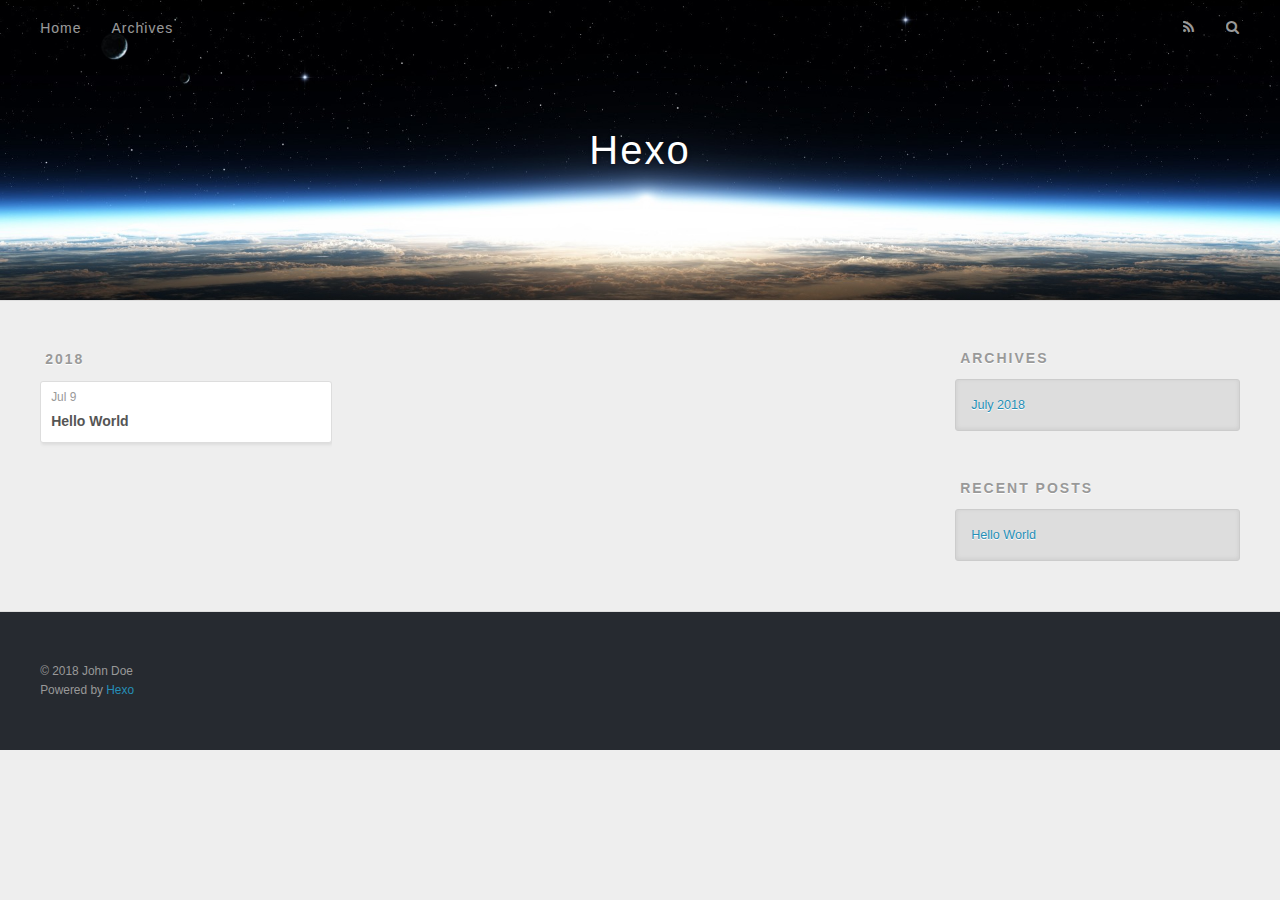
==== archives/index.html @ c92e7544 "Site updated: 2018-07-09 16:58:17" ====
<!DOCTYPE html>
<html>
<head>
  <meta charset="utf-8">
  

  
  <title>Archives | Hexo</title>
  <meta name="viewport" content="width=device-width, initial-scale=1, maximum-scale=1">
  <meta property="og:type" content="website">
<meta property="og:title" content="Hexo">
<meta property="og:url" content="http://yoursite.com/archives/index.html">
<meta property="og:site_name" content="Hexo">
<meta property="og:locale" content="default">
<meta name="twitter:card" content="summary">
<meta name="twitter:title" content="Hexo">
  
    <link rel="alternate" href="/atom.xml" title="Hexo" type="application/atom+xml">
  
  
    <link rel="icon" href="/favicon.png">
  
  
    <link href="//fonts.googleapis.com/css?family=Source+Code+Pro" rel="stylesheet" type="text/css">
  
  <link rel="stylesheet" href="/css/style.css">
</head>

<body>
  <div id="container">
    <div id="wrap">
      <header id="header">
  <div id="banner"></div>
  <div id="header-outer" class="outer">
    <div id="header-title" class="inner">
      <h1 id="logo-wrap">
        <a href="/" id="logo">Hexo</a>
      </h1>
      
    </div>
    <div id="header-inner" class="inner">
      <nav id="main-nav">
        <a id="main-nav-toggle" class="nav-icon"></a>
        
          <a class="main-nav-link" href="/">Home</a>
        
          <a class="main-nav-link" href="/archives">Archives</a>
        
      </nav>
      <nav id="sub-nav">
        
          <a id="nav-rss-link" class="nav-icon" href="/atom.xml" title="RSS Feed"></a>
        
        <a id="nav-search-btn" class="nav-icon" title="Search"></a>
      </nav>
      <div id="search-form-wrap">
        <form action="//google.com/search" method="get" accept-charset="UTF-8" class="search-form"><input type="search" name="q" class="search-form-input" placeholder="Search"><button type="submit" class="search-form-submit">&#xF002;</button><input type="hidden" name="sitesearch" value="http://yoursite.com"></form>
      </div>
    </div>
  </div>
</header>
      <div class="outer">
        <section id="main">
  
  
    
    
      
      
      <section class="archives-wrap">
        <div class="archive-year-wrap">
          <a href="/archives/2018" class="archive-year">2018</a>
        </div>
        <div class="archives">
    
    <article class="archive-article archive-type-post">
  <div class="archive-article-inner">
    <header class="archive-article-header">
      <a href="/2018/07/09/hello-world/" class="archive-article-date">
  <time datetime="2018-07-09T08:52:55.511Z" itemprop="datePublished">Jul 9</time>
</a>
      
  
    <h1 itemprop="name">
      <a class="archive-article-title" href="/2018/07/09/hello-world/">Hello World</a>
    </h1>
  

    </header>
  </div>
</article>
  
  
    </div></section>
  


</section>
        
          <aside id="sidebar">
  
    

  
    

  
    
  
    
  <div class="widget-wrap">
    <h3 class="widget-title">Archives</h3>
    <div class="widget">
      <ul class="archive-list"><li class="archive-list-item"><a class="archive-list-link" href="/archives/2018/07/">July 2018</a></li></ul>
    </div>
  </div>


  
    
  <div class="widget-wrap">
    <h3 class="widget-title">Recent Posts</h3>
    <div class="widget">
      <ul>
        
          <li>
            <a href="/2018/07/09/hello-world/">Hello World</a>
          </li>
        
      </ul>
    </div>
  </div>

  
</aside>
        
      </div>
      <footer id="footer">
  
  <div class="outer">
    <div id="footer-info" class="inner">
      &copy; 2018 John Doe<br>
      Powered by <a href="http://hexo.io/" target="_blank">Hexo</a>
    </div>
  </div>
</footer>
    </div>
    <nav id="mobile-nav">
  
    <a href="/" class="mobile-nav-link">Home</a>
  
    <a href="/archives" class="mobile-nav-link">Archives</a>
  
</nav>
    

<script src="//ajax.googleapis.com/ajax/libs/jquery/2.0.3/jquery.min.js"></script>


  <link rel="stylesheet" href="/fancybox/jquery.fancybox.css">
  <script src="/fancybox/jquery.fancybox.pack.js"></script>


<script src="/js/script.js"></script>



  </div>
</body>
</html>
---- css/style.css ----
body {
  width: 100%;
}
body:before,
body:after {
  content: "";
  display: table;
}
body:after {
  clear: both;
}
html,
body,
div,
span,
applet,
object,
iframe,
h1,
h2,
h3,
h4,
h5,
h6,
p,
blockquote,
pre,
a,
abbr,
acronym,
address,
big,
cite,
code,
del,
dfn,
em,
img,
ins,
kbd,
q,
s,
samp,
small,
strike,
strong,
sub,
sup,
tt,
var,
dl,
dt,
dd,
ol,
ul,
li,
fieldset,
form,
label,
legend,
table,
caption,
tbody,
tfoot,
thead,
tr,
th,
td {
  margin: 0;
  padding: 0;
  border: 0;
  outline: 0;
  font-weight: inherit;
  font-style: inherit;
  font-family: inherit;
  font-size: 100%;
  vertical-align: baseline;
}
body {
  line-height: 1;
  color: #000;
  background: #fff;
}
ol,
ul {
  list-style: none;
}
table {
  border-collapse: separate;
  border-spacing: 0;
  vertical-align: middle;
}
caption,
th,
td {
  text-align: left;
  font-weight: normal;
  vertical-align: middle;
}
a img {
  border: none;
}
input,
button {
  margin: 0;
  padding: 0;
}
input::-moz-focus-inner,
button::-moz-focus-inner {
  border: 0;
  padding: 0;
}
@font-face {
  font-family: FontAwesome;
  font-style: normal;
  font-weight: normal;
  src: url("fonts/fontawesome-webfont.eot?v=#4.0.3");
  src: url("fonts/fontawesome-webfont.eot?#iefix&v=#4.0.3") format("embedded-opentype"), url("fonts/fontawesome-webfont.woff?v=#4.0.3") format("woff"), url("fonts/fontawesome-webfont.ttf?v=#4.0.3") format("truetype"), url("fonts/fontawesome-webfont.svg#fontawesomeregular?v=#4.0.3") format("svg");
}
html,
body,
#container {
  height: 100%;
}
body {
  background: #eee;
  font: 14px -apple-system, BlinkMacSystemFont, "Segoe UI", "Roboto", "Oxygen", "Ubuntu", "Cantarell", "Fira Sans", "Droid Sans", "Helvetica Neue", sans-serif;
  -webkit-text-size-adjust: 100%;
}
.outer {
  max-width: 1220px;
  margin: 0 auto;
  padding: 0 20px;
}
.outer:before,
.outer:after {
  content: "";
  display: table;
}
.outer:after {
  clear: both;
}
.inner {
  display: inline;
  float: left;
  width: 98.33333333333333%;
  margin: 0 0.833333333333333%;
}
.left,
.alignleft {
  float: left;
}
.right,
.alignright {
  float: right;
}
.clear {
  clear: both;
}
#container {
  position: relative;
}
.mobile-nav-on {
  overflow: hidden;
}
#wrap {
  height: 100%;
  width: 100%;
  position: absolute;
  top: 0;
  left: 0;
  -webkit-transition: 0.2s ease-out;
  -moz-transition: 0.2s ease-out;
  -ms-transition: 0.2s ease-out;
  transition: 0.2s ease-out;
  z-index: 1;
  background: #eee;
}
.mobile-nav-on #wrap {
  left: 280px;
}
@media screen and (min-width: 768px) {
  #main {
    display: inline;
    float: left;
    width: 73.33333333333333%;
    margin: 0 0.833333333333333%;
  }
}
.article-date,
.article-category-link,
.archive-year,
.widget-title {
  text-decoration: none;
  text-transform: uppercase;
  letter-spacing: 2px;
  color: #999;
  margin-bottom: 1em;
  margin-left: 5px;
  line-height: 1em;
  text-shadow: 0 1px #fff;
  font-weight: bold;
}
.article-inner,
.archive-article-inner {
  background: #fff;
  -webkit-box-shadow: 1px 2px 3px #ddd;
  box-shadow: 1px 2px 3px #ddd;
  border: 1px solid #ddd;
  border-radius: 3px;
}
.article-entry h1,
.widget h1 {
  font-size: 2em;
}
.article-entry h2,
.widget h2 {
  font-size: 1.5em;
}
.article-entry h3,
.widget h3 {
  font-size: 1.3em;
}
.article-entry h4,
.widget h4 {
  font-size: 1.2em;
}
.article-entry h5,
.widget h5 {
  font-size: 1em;
}
.article-entry h6,
.widget h6 {
  font-size: 1em;
  color: #999;
}
.article-entry hr,
.widget hr {
  border: 1px dashed #ddd;
}
.article-entry strong,
.widget strong {
  font-weight: bold;
}
.article-entry em,
.widget em,
.article-entry cite,
.widget cite {
  font-style: italic;
}
.article-entry sup,
.widget sup,
.article-entry sub,
.widget sub {
  font-size: 0.75em;
  line-height: 0;
  position: relative;
  vertical-align: baseline;
}
.article-entry sup,
.widget sup {
  top: -0.5em;
}
.article-entry sub,
.widget sub {
  bottom: -0.2em;
}
.article-entry small,
.widget small {
  font-size: 0.85em;
}
.article-entry acronym,
.widget acronym,
.article-entry abbr,
.widget abbr {
  border-bottom: 1px dotted;
}
.article-entry ul,
.widget ul,
.article-entry ol,
.widget ol,
.article-entry dl,
.widget dl {
  margin: 0 20px;
  line-height: 1.6em;
}
.article-entry ul ul,
.widget ul ul,
.article-entry ol ul,
.widget ol ul,
.article-entry ul ol,
.widget ul ol,
.article-entry ol ol,
.widget ol ol {
  margin-top: 0;
  margin-bottom: 0;
}
.article-entry ul,
.widget ul {
  list-style: disc;
}
.article-entry ol,
.widget ol {
  list-style: decimal;
}
.article-entry dt,
.widget dt {
  font-weight: bold;
}
#header {
  height: 300px;
  position: relative;
  border-bottom: 1px solid #ddd;
}
#header:before,
#header:after {
  content: "";
  position: absolute;
  left: 0;
  right: 0;
  height: 40px;
}
#header:before {
  top: 0;
  background: -webkit-linear-gradient(rgba(0,0,0,0.2), transparent);
  background: -moz-linear-gradient(rgba(0,0,0,0.2), transparent);
  background: -ms-linear-gradient(rgba(0,0,0,0.2), transparent);
  background: linear-gradient(rgba(0,0,0,0.2), transparent);
}
#header:after {
  bottom: 0;
  background: -webkit-linear-gradient(transparent, rgba(0,0,0,0.2));
  background: -moz-linear-gradient(transparent, rgba(0,0,0,0.2));
  background: -ms-linear-gradient(transparent, rgba(0,0,0,0.2));
  background: linear-gradient(transparent, rgba(0,0,0,0.2));
}
#header-outer {
  height: 100%;
  position: relative;
}
#header-inner {
  position: relative;
  overflow: hidden;
}
#banner {
  position: absolute;
  top: 0;
  left: 0;
  width: 100%;
  height: 100%;
  background: url("images/banner.jpg") center #000;
  -webkit-background-size: cover;
  -moz-background-size: cover;
  background-size: cover;
  z-index: -1;
}
#header-title {
  text-align: center;
  height: 40px;
  position: absolute;
  top: 50%;
  left: 0;
  margin-top: -20px;
}
#logo,
#subtitle {
  text-decoration: none;
  color: #fff;
  font-weight: 300;
  text-shadow: 0 1px 4px rgba(0,0,0,0.3);
}
#logo {
  font-size: 40px;
  line-height: 40px;
  letter-spacing: 2px;
}
#subtitle {
  font-size: 16px;
  line-height: 16px;
  letter-spacing: 1px;
}
#subtitle-wrap {
  margin-top: 16px;
}
#main-nav {
  float: left;
  margin-left: -15px;
}
.nav-icon,
.main-nav-link {
  float: left;
  color: #fff;
  opacity: 0.6;
  text-decoration: none;
  text-shadow: 0 1px rgba(0,0,0,0.2);
  -webkit-transition: opacity 0.2s;
  -moz-transition: opacity 0.2s;
  -ms-transition: opacity 0.2s;
  transition: opacity 0.2s;
  display: block;
  padding: 20px 15px;
}
.nav-icon:hover,
.main-nav-link:hover {
  opacity: 1;
}
.nav-icon {
  font-family: FontAwesome;
  text-align: center;
  font-size: 14px;
  width: 14px;
  height: 14px;
  padding: 20px 15px;
  position: relative;
  cursor: pointer;
}
.main-nav-link {
  font-weight: 300;
  letter-spacing: 1px;
}
@media screen and (max-width: 479px) {
  .main-nav-link {
    display: none;
  }
}
#main-nav-toggle {
  display: none;
}
#main-nav-toggle:before {
  content: "\f0c9";
}
@media screen and (max-width: 479px) {
  #main-nav-toggle {
    display: block;
  }
}
#sub-nav {
  float: right;
  margin-right: -15px;
}
#nav-rss-link:before {
  content: "\f09e";
}
#nav-search-btn:before {
  content: "\f002";
}
#search-form-wrap {
  position: absolute;
  top: 15px;
  width: 150px;
  height: 30px;
  right: -150px;
  opacity: 0;
  -webkit-transition: 0.2s ease-out;
  -moz-transition: 0.2s ease-out;
  -ms-transition: 0.2s ease-out;
  transition: 0.2s ease-out;
}
#search-form-wrap.on {
  opacity: 1;
  right: 0;
}
@media screen and (max-width: 479px) {
  #search-form-wrap {
    width: 100%;
    right: -100%;
  }
}
.search-form {
  position: absolute;
  top: 0;
  left: 0;
  right: 0;
  background: #fff;
  padding: 5px 15px;
  border-radius: 15px;
  -webkit-box-shadow: 0 0 10px rgba(0,0,0,0.3);
  box-shadow: 0 0 10px rgba(0,0,0,0.3);
}
.search-form-input {
  border: none;
  background: none;
  color: #555;
  width: 100%;
  font: 13px -apple-system, BlinkMacSystemFont, "Segoe UI", "Roboto", "Oxygen", "Ubuntu", "Cantarell", "Fira Sans", "Droid Sans", "Helvetica Neue", sans-serif;
  outline: none;
}
.search-form-input::-webkit-search-results-decoration,
.search-form-input::-webkit-search-cancel-button {
  -webkit-appearance: none;
}
.search-form-submit {
  position: absolute;
  top: 50%;
  right: 10px;
  margin-top: -7px;
  font: 13px FontAwesome;
  border: none;
  background: none;
  color: #bbb;
  cursor: pointer;
}
.search-form-submit:hover,
.search-form-submit:focus {
  color: #777;
}
.article {
  margin: 50px 0;
}
.article-inner {
  overflow: hidden;
}
.article-meta:before,
.article-meta:after {
  content: "";
  display: table;
}
.article-meta:after {
  clear: both;
}
.article-date {
  float: left;
}
.article-category {
  float: left;
  line-height: 1em;
  color: #ccc;
  text-shadow: 0 1px #fff;
  margin-left: 8px;
}
.article-category:before {
  content: "\2022";
}
.article-category-link {
  margin: 0 12px 1em;
}
.article-header {
  padding: 20px 20px 0;
}
.article-title {
  text-decoration: none;
  font-size: 2em;
  font-weight: bold;
  color: #555;
  line-height: 1.1em;
  -webkit-transition: color 0.2s;
  -moz-transition: color 0.2s;
  -ms-transition: color 0.2s;
  transition: color 0.2s;
}
a.article-title:hover {
  color: #258fb8;
}
.article-entry {
  color: #555;
  padding: 0 20px;
}
.article-entry:before,
.article-entry:after {
  content: "";
  display: table;
}
.article-entry:after {
  clear: both;
}
.article-entry p,
.article-entry table {
  line-height: 1.6em;
  margin: 1.6em 0;
}
.article-entry h1,
.article-entry h2,
.article-entry h3,
.article-entry h4,
.article-entry h5,
.article-entry h6 {
  font-weight: bold;
}
.article-entry h1,
.article-entry h2,
.article-entry h3,
.article-entry h4,
.article-entry h5,
.article-entry h6 {
  line-height: 1.1em;
  margin: 1.1em 0;
}
.article-entry a {
  color: #258fb8;
  text-decoration: none;
}
.article-entry a:hover {
  text-decoration: underline;
}
.article-entry ul,
.article-entry ol,
.article-entry dl {
  margin-top: 1.6em;
  margin-bottom: 1.6em;
}
.article-entry img,
.article-entry video {
  max-width: 100%;
  height: auto;
  display: block;
  margin: auto;
}
.article-entry iframe {
  border: none;
}
.article-entry table {
  width: 100%;
  border-collapse: collapse;
  border-spacing: 0;
}
.article-entry th {
  font-weight: bold;
  border-bottom: 3px solid #ddd;
  padding-bottom: 0.5em;
}
.article-entry td {
  border-bottom: 1px solid #ddd;
  padding: 10px 0;
}
.article-entry blockquote {
  font-family: Georgia, "Times New Roman", serif;
  font-size: 1.4em;
  margin: 1.6em 20px;
  text-align: center;
}
.article-entry blockquote footer {
  font-size: 14px;
  margin: 1.6em 0;
  font-family: -apple-system, BlinkMacSystemFont, "Segoe UI", "Roboto", "Oxygen", "Ubuntu", "Cantarell", "Fira Sans", "Droid Sans", "Helvetica Neue", sans-serif;
}
.article-entry blockquote footer cite:before {
  content: "—";
  padding: 0 0.5em;
}
.article-entry .pullquote {
  text-align: left;
  width: 45%;
  margin: 0;
}
.article-entry .pullquote.left {
  margin-left: 0.5em;
  margin-right: 1em;
}
.article-entry .pullquote.right {
  margin-right: 0.5em;
  margin-left: 1em;
}
.article-entry .caption {
  color: #999;
  display: block;
  font-size: 0.9em;
  margin-top: 0.5em;
  position: relative;
  text-align: center;
}
.article-entry .video-container {
  position: relative;
  padding-top: 56.25%;
  height: 0;
  overflow: hidden;
}
.article-entry .video-container iframe,
.article-entry .video-container object,
.article-entry .video-container embed {
  position: absolute;
  top: 0;
  left: 0;
  width: 100%;
  height: 100%;
  margin-top: 0;
}
.article-more-link a {
  display: inline-block;
  line-height: 1em;
  padding: 6px 15px;
  border-radius: 15px;
  background: #eee;
  color: #999;
  text-shadow: 0 1px #fff;
  text-decoration: none;
}
.article-more-link a:hover {
  background: #258fb8;
  color: #fff;
  text-decoration: none;
  text-shadow: 0 1px #1e7293;
}
.article-footer {
  font-size: 0.85em;
  line-height: 1.6em;
  border-top: 1px solid #ddd;
  padding-top: 1.6em;
  margin: 0 20px 20px;
}
.article-footer:before,
.article-footer:after {
  content: "";
  display: table;
}
.article-footer:after {
  clear: both;
}
.article-footer a {
  color: #999;
  text-decoration: none;
}
.article-footer a:hover {
  color: #555;
}
.article-tag-list-item {
  float: left;
  margin-right: 10px;
}
.article-tag-list-link:before {
  content: "#";
}
.article-comment-link {
  float: right;
}
.article-comment-link:before {
  content: "\f075";
  font-family: FontAwesome;
  padding-right: 8px;
}
.article-share-link {
  cursor: pointer;
  float: right;
  margin-left: 20px;
}
.article-share-link:before {
  content: "\f064";
  font-family: FontAwesome;
  padding-right: 6px;
}
#article-nav {
  position: relative;
}
#article-nav:before,
#article-nav:after {
  content: "";
  display: table;
}
#article-nav:after {
  clear: both;
}
@media screen and (min-width: 768px) {
  #article-nav {
    margin: 50px 0;
  }
  #article-nav:before {
    width: 8px;
    height: 8px;
    position: absolute;
    top: 50%;
    left: 50%;
    margin-top: -4px;
    margin-left: -4px;
    content: "";
    border-radius: 50%;
    background: #ddd;
    -webkit-box-shadow: 0 1px 2px #fff;
    box-shadow: 0 1px 2px #fff;
  }
}
.article-nav-link-wrap {
  text-decoration: none;
  text-shadow: 0 1px #fff;
  color: #999;
  -webkit-box-sizing: border-box;
  -moz-box-sizing: border-box;
  box-sizing: border-box;
  margin-top: 50px;
  text-align: center;
  display: block;
}
.article-nav-link-wrap:hover {
  color: #555;
}
@media screen and (min-width: 768px) {
  .article-nav-link-wrap {
    width: 50%;
    margin-top: 0;
  }
}
@media screen and (min-width: 768px) {
  #article-nav-newer {
    float: left;
    text-align: right;
    padding-right: 20px;
  }
}
@media screen and (min-width: 768px) {
  #article-nav-older {
    float: right;
    text-align: left;
    padding-left: 20px;
  }
}
.article-nav-caption {
  text-transform: uppercase;
  letter-spacing: 2px;
  color: #ddd;
  line-height: 1em;
  font-weight: bold;
}
#article-nav-newer .article-nav-caption {
  margin-right: -2px;
}
.article-nav-title {
  font-size: 0.85em;
  line-height: 1.6em;
  margin-top: 0.5em;
}
.article-share-box {
  position: absolute;
  display: none;
  background: #fff;
  -webkit-box-shadow: 1px 2px 10px rgba(0,0,0,0.2);
  box-shadow: 1px 2px 10px rgba(0,0,0,0.2);
  border-radius: 3px;
  margin-left: -145px;
  overflow: hidden;
  z-index: 1;
}
.article-share-box.on {
  display: block;
}
.article-share-input {
  width: 100%;
  background: none;
  -webkit-box-sizing: border-box;
  -moz-box-sizing: border-box;
  box-sizing: border-box;
  font: 14px -apple-system, BlinkMacSystemFont, "Segoe UI", "Roboto", "Oxygen", "Ubuntu", "Cantarell", "Fira Sans", "Droid Sans", "Helvetica Neue", sans-serif;
  padding: 0 15px;
  color: #555;
  outline: none;
  border: 1px solid #ddd;
  border-radius: 3px 3px 0 0;
  height: 36px;
  line-height: 36px;
}
.article-share-links {
  background: #eee;
}
.article-share-links:before,
.article-share-links:after {
  content: "";
  display: table;
}
.article-share-links:after {
  clear: both;
}
.article-share-twitter,
.article-share-facebook,
.article-share-pinterest,
.article-share-google {
  width: 50px;
  height: 36px;
  display: block;
  float: left;
  position: relative;
  color: #999;
  text-shadow: 0 1px #fff;
}
.article-share-twitter:before,
.article-share-facebook:before,
.article-share-pinterest:before,
.article-share-google:before {
  font-size: 20px;
  font-family: FontAwesome;
  width: 20px;
  height: 20px;
  position: absolute;
  top: 50%;
  left: 50%;
  margin-top: -10px;
  margin-left: -10px;
  text-align: center;
}
.article-share-twitter:hover,
.article-share-facebook:hover,
.article-share-pinterest:hover,
.article-share-google:hover {
  color: #fff;
}
.article-share-twitter:before {
  content: "\f099";
}
.article-share-twitter:hover {
  background: #00aced;
  text-shadow: 0 1px #008abe;
}
.article-share-facebook:before {
  content: "\f09a";
}
.article-share-facebook:hover {
  background: #3b5998;
  text-shadow: 0 1px #2f477a;
}
.article-share-pinterest:before {
  content: "\f0d2";
}
.article-share-pinterest:hover {
  background: #cb2027;
  text-shadow: 0 1px #a21a1f;
}
.article-share-google:before {
  content: "\f0d5";
}
.article-share-google:hover {
  background: #dd4b39;
  text-shadow: 0 1px #be3221;
}
.article-gallery {
  background: #000;
  position: relative;
}
.article-gallery-photos {
  position: relative;
  overflow: hidden;
}
.article-gallery-img {
  display: none;
  max-width: 100%;
}
.article-gallery-img:first-child {
  display: block;
}
.article-gallery-img.loaded {
  position: absolute;
  display: block;
}
.article-gallery-img img {
  display: block;
  max-width: 100%;
  margin: 0 auto;
}
#comments {
  background: #fff;
  -webkit-box-shadow: 1px 2px 3px #ddd;
  box-shadow: 1px 2px 3px #ddd;
  padding: 20px;
  border: 1px solid #ddd;
  border-radius: 3px;
  margin: 50px 0;
}
#comments a {
  color: #258fb8;
}
.archives-wrap {
  margin: 50px 0;
}
.archives:before,
.archives:after {
  content: "";
  display: table;
}
.archives:after {
  clear: both;
}
.archive-year-wrap {
  margin-bottom: 1em;
}
.archives {
  -webkit-column-gap: 10px;
  -moz-column-gap: 10px;
  column-gap: 10px;
}
@media screen and (min-width: 480px) and (max-width: 767px) {
  .archives {
    -webkit-column-count: 2;
    -moz-column-count: 2;
    column-count: 2;
  }
}
@media screen and (min-width: 768px) {
  .archives {
    -webkit-column-count: 3;
    -moz-column-count: 3;
    column-count: 3;
  }
}
.archive-article {
  -webkit-column-break-inside: avoid;
  page-break-inside: avoid;
  overflow: hidden;
  break-inside: avoid-column;
}
.archive-article-inner {
  padding: 10px;
  margin-bottom: 15px;
}
.archive-article-title {
  text-decoration: none;
  font-weight: bold;
  color: #555;
  -webkit-transition: color 0.2s;
  -moz-transition: color 0.2s;
  -ms-transition: color 0.2s;
  transition: color 0.2s;
  line-height: 1.6em;
}
.archive-article-title:hover {
  color: #258fb8;
}
.archive-article-footer {
  margin-top: 1em;
}
.archive-article-date {
  color: #999;
  text-decoration: none;
  font-size: 0.85em;
  line-height: 1em;
  margin-bottom: 0.5em;
  display: block;
}
#page-nav {
  margin: 50px auto;
  background: #fff;
  -webkit-box-shadow: 1px 2px 3px #ddd;
  box-shadow: 1px 2px 3px #ddd;
  border: 1px solid #ddd;
  border-radius: 3px;
  text-align: center;
  color: #999;
  overflow: hidden;
}
#page-nav:before,
#page-nav:after {
  content: "";
  display: table;
}
#page-nav:after {
  clear: both;
}
#page-nav a,
#page-nav span {
  padding: 10px 20px;
  line-height: 1;
  height: 2ex;
}
#page-nav a {
  color: #999;
  text-decoration: none;
}
#page-nav a:hover {
  background: #999;
  color: #fff;
}
#page-nav .prev {
  float: left;
}
#page-nav .next {
  float: right;
}
#page-nav .page-number {
  display: inline-block;
}
@media screen and (max-width: 479px) {
  #page-nav .page-number {
    display: none;
  }
}
#page-nav .current {
  color: #555;
  font-weight: bold;
}
#page-nav .space {
  color: #ddd;
}
#footer {
  background: #262a30;
  padding: 50px 0;
  border-top: 1px solid #ddd;
  color: #999;
}
#footer a {
  color: #258fb8;
  text-decoration: none;
}
#footer a:hover {
  text-decoration: underline;
}
#footer-info {
  line-height: 1.6em;
  font-size: 0.85em;
}
.article-entry pre,
.article-entry .highlight {
  background: #2d2d2d;
  margin: 0 -20px;
  padding: 15px 20px;
  border-style: solid;
  border-color: #ddd;
  border-width: 1px 0;
  overflow: auto;
  color: #ccc;
  line-height: 22.400000000000002px;
}
.article-entry .highlight .gutter pre,
.article-entry .gist .gist-file .gist-data .line-numbers {
  color: #666;
  font-size: 0.85em;
}
.article-entry pre,
.article-entry code {
  font-family: "Source Code Pro", Consolas, Monaco, Menlo, Consolas, monospace;
}
.article-entry code {
  background: #eee;
  text-shadow: 0 1px #fff;
  padding: 0 0.3em;
}
.article-entry pre code {
  background: none;
  text-shadow: none;
  padding: 0;
}
.article-entry .highlight pre {
  border: none;
  margin: 0;
  padding: 0;
}
.article-entry .highlight table {
  margin: 0;
  width: auto;
}
.article-entry .highlight td {
  border: none;
  padding: 0;
}
.article-entry .highlight figcaption {
  font-size: 0.85em;
  color: #999;
  line-height: 1em;
  margin-bottom: 1em;
}
.article-entry .highlight figcaption:before,
.article-entry .highlight figcaption:after {
  content: "";
  display: table;
}
.article-entry .highlight figcaption:after {
  clear: both;
}
.article-entry .highlight figcaption a {
  float: right;
}
.article-entry .highlight .gutter pre {
  text-align: right;
  padding-right: 20px;
}
.article-entry .highlight .line {
  height: 22.400000000000002px;
}
.article-entry .highlight .line.marked {
  background: #515151;
}
.article-entry .gist {
  margin: 0 -20px;
  border-style: solid;
  border-color: #ddd;
  border-width: 1px 0;
  background: #2d2d2d;
  padding: 15px 20px 15px 0;
}
.article-entry .gist .gist-file {
  border: none;
  font-family: "Source Code Pro", Consolas, Monaco, Menlo, Consolas, monospace;
  margin: 0;
}
.article-entry .gist .gist-file .gist-data {
  background: none;
  border: none;
}
.article-entry .gist .gist-file .gist-data .line-numbers {
  background: none;
  border: none;
  padding: 0 20px 0 0;
}
.article-entry .gist .gist-file .gist-data .line-data {
  padding: 0 !important;
}
.article-entry .gist .gist-file .highlight {
  margin: 0;
  padding: 0;
  border: none;
}
.article-entry .gist .gist-file .gist-meta {
  background: #2d2d2d;
  color: #999;
  font: 0.85em -apple-system, BlinkMacSystemFont, "Segoe UI", "Roboto", "Oxygen", "Ubuntu", "Cantarell", "Fira Sans", "Droid Sans", "Helvetica Neue", sans-serif;
  text-shadow: 0 0;
  padding: 0;
  margin-top: 1em;
  margin-left: 20px;
}
.article-entry .gist .gist-file .gist-meta a {
  color: #258fb8;
  font-weight: normal;
}
.article-entry .gist .gist-file .gist-meta a:hover {
  text-decoration: underline;
}
pre .comment,
pre .title {
  color: #999;
}
pre .variable,
pre .attribute,
pre .tag,
pre .regexp,
pre .ruby .constant,
pre .xml .tag .title,
pre .xml .pi,
pre .xml .doctype,
pre .html .doctype,
pre .css .id,
pre .css .class,
pre .css .pseudo {
  color: #f2777a;
}
pre .number,
pre .preprocessor,
pre .built_in,
pre .literal,
pre .params,
pre .constant {
  color: #f99157;
}
pre .class,
pre .ruby .class .title,
pre .css .rules .attribute {
  color: #9c9;
}
pre .string,
pre .value,
pre .inheritance,
pre .header,
pre .ruby .symbol,
pre .xml .cdata {
  color: #9c9;
}
pre .css .hexcolor {
  color: #6cc;
}
pre .function,
pre .python .decorator,
pre .python .title,
pre .ruby .function .title,
pre .ruby .title .keyword,
pre .perl .sub,
pre .javascript .title,
pre .coffeescript .title {
  color: #69c;
}
pre .keyword,
pre .javascript .function {
  color: #c9c;
}
@media screen and (max-width: 479px) {
  #mobile-nav {
    position: absolute;
    top: 0;
    left: 0;
    width: 280px;
    height: 100%;
    background: #191919;
    border-right: 1px solid #fff;
  }
}
@media screen and (max-width: 479px) {
  .mobile-nav-link {
    display: block;
    color: #999;
    text-decoration: none;
    padding: 15px 20px;
    font-weight: bold;
  }
  .mobile-nav-link:hover {
    color: #fff;
  }
}
@media screen and (min-width: 768px) {
  #sidebar {
    display: inline;
    float: left;
    width: 23.333333333333332%;
    margin: 0 0.833333333333333%;
  }
}
.widget-wrap {
  margin: 50px 0;
}
.widget {
  color: #777;
  text-shadow: 0 1px #fff;
  background: #ddd;
  -webkit-box-shadow: 0 -1px 4px #ccc inset;
  box-shadow: 0 -1px 4px #ccc inset;
  border: 1px solid #ccc;
  padding: 15px;
  border-radius: 3px;
}
.widget a {
  color: #258fb8;
  text-decoration: none;
}
.widget a:hover {
  text-decoration: underline;
}
.widget ul ul,
.widget ol ul,
.widget dl ul,
.widget ul ol,
.widget ol ol,
.widget dl ol,
.widget ul dl,
.widget ol dl,
.widget dl dl {
  margin-left: 15px;
  list-style: disc;
}
.widget {
  line-height: 1.6em;
  word-wrap: break-word;
  font-size: 0.9em;
}
.widget ul,
.widget ol {
  list-style: none;
  margin: 0;
}
.widget ul ul,
.widget ol ul,
.widget ul ol,
.widget ol ol {
  margin: 0 20px;
}
.widget ul ul,
.widget ol ul {
  list-style: disc;
}
.widget ul ol,
.widget ol ol {
  list-style: decimal;
}
.category-list-count,
.tag-list-count,
.archive-list-count {
  padding-left: 5px;
  color: #999;
  font-size: 0.85em;
}
.category-list-count:before,
.tag-list-count:before,
.archive-list-count:before {
  content: "(";
}
.category-list-count:after,
.tag-list-count:after,
.archive-list-count:after {
  content: ")";
}
.tagcloud a {
  margin-right: 5px;
  display: inline-block;
}
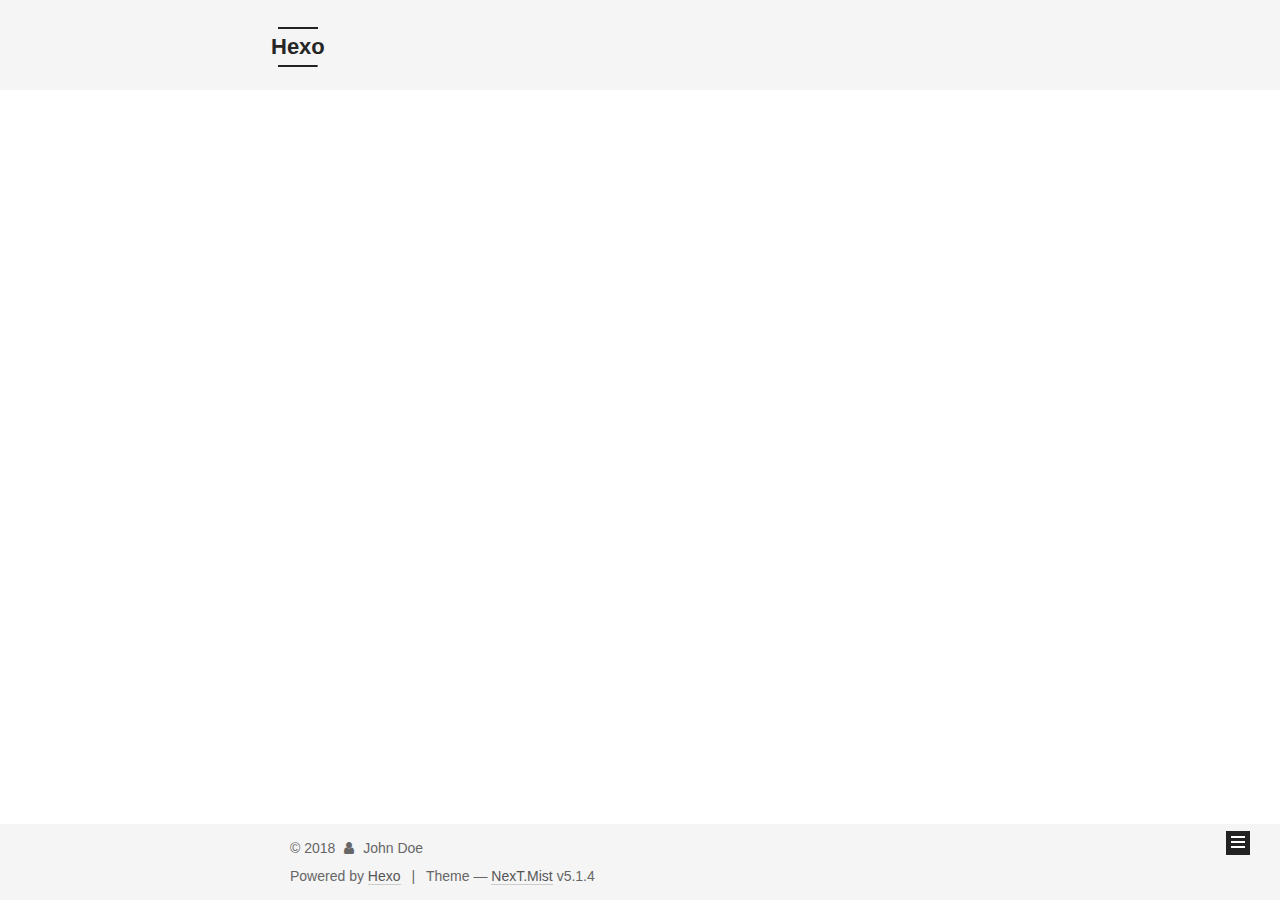
==== commit c25fae67: "Site updated: 2018-08-03 15:37:39" ====
--- a/archives/index.html
+++ b/archives/index.html
@@ -1,170 +1,561 @@
 <!DOCTYPE html>
-<html>
+
+
+
+  
+
+
+<html class="theme-next mist use-motion" lang="">
 <head>
-  <meta charset="utf-8">
-  
-
-  
-  <title>Archives | Hexo</title>
-  <meta name="viewport" content="width=device-width, initial-scale=1, maximum-scale=1">
-  <meta property="og:type" content="website">
+  <meta charset="UTF-8"/>
+<meta http-equiv="X-UA-Compatible" content="IE=edge" />
+<meta name="viewport" content="width=device-width, initial-scale=1, maximum-scale=1"/>
+<meta name="theme-color" content="#222">
+
+
+
+
+
+
+
+
+
+<meta http-equiv="Cache-Control" content="no-transform" />
+<meta http-equiv="Cache-Control" content="no-siteapp" />
+
+
+
+
+
+
+
+
+
+
+
+
+
+
+
+
+  
+  
+  <link href="/lib/fancybox/source/jquery.fancybox.css?v=2.1.5" rel="stylesheet" type="text/css" />
+
+
+
+
+
+
+
+<link href="/lib/font-awesome/css/font-awesome.min.css?v=4.6.2" rel="stylesheet" type="text/css" />
+
+<link href="/css/main.css?v=5.1.4" rel="stylesheet" type="text/css" />
+
+
+  <link rel="apple-touch-icon" sizes="180x180" href="/images/apple-touch-icon-next.png?v=5.1.4">
+
+
+  <link rel="icon" type="image/png" sizes="32x32" href="/images/favicon-32x32-next.png?v=5.1.4">
+
+
+  <link rel="icon" type="image/png" sizes="16x16" href="/images/favicon-16x16-next.png?v=5.1.4">
+
+
+  <link rel="mask-icon" href="/images/logo.svg?v=5.1.4" color="#222">
+
+
+
+
+
+  <meta name="keywords" content="Hexo, NexT" />
+
+
+
+
+
+
+
+
+
+
+<meta property="og:type" content="website">
 <meta property="og:title" content="Hexo">
 <meta property="og:url" content="http://yoursite.com/archives/index.html">
 <meta property="og:site_name" content="Hexo">
 <meta property="og:locale" content="default">
 <meta name="twitter:card" content="summary">
 <meta name="twitter:title" content="Hexo">
-  
-    <link rel="alternate" href="/atom.xml" title="Hexo" type="application/atom+xml">
-  
-  
-    <link rel="icon" href="/favicon.png">
-  
-  
-    <link href="//fonts.googleapis.com/css?family=Source+Code+Pro" rel="stylesheet" type="text/css">
-  
-  <link rel="stylesheet" href="/css/style.css">
+
+
+
+<script type="text/javascript" id="hexo.configurations">
+  var NexT = window.NexT || {};
+  var CONFIG = {
+    root: '/',
+    scheme: 'Mist',
+    version: '5.1.4',
+    sidebar: {"position":"left","display":"post","offset":12,"b2t":false,"scrollpercent":false,"onmobile":false},
+    fancybox: true,
+    tabs: true,
+    motion: {"enable":true,"async":false,"transition":{"post_block":"fadeIn","post_header":"slideDownIn","post_body":"slideDownIn","coll_header":"slideLeftIn","sidebar":"slideUpIn"}},
+    duoshuo: {
+      userId: '0',
+      author: 'Author'
+    },
+    algolia: {
+      applicationID: '',
+      apiKey: '',
+      indexName: '',
+      hits: {"per_page":10},
+      labels: {"input_placeholder":"Search for Posts","hits_empty":"We didn't find any results for the search: ${query}","hits_stats":"${hits} results found in ${time} ms"}
+    }
+  };
+</script>
+
+
+
+  <link rel="canonical" href="http://yoursite.com/archives/"/>
+
+
+
+
+
+  <title>Archive | Hexo</title>
+  
+
+
+
+
+
+
+
+
 </head>
 
-<body>
-  <div id="container">
-    <div id="wrap">
-      <header id="header">
-  <div id="banner"></div>
-  <div id="header-outer" class="outer">
-    <div id="header-title" class="inner">
-      <h1 id="logo-wrap">
-        <a href="/" id="logo">Hexo</a>
-      </h1>
-      
+<body itemscope itemtype="http://schema.org/WebPage" lang="default">
+
+  
+  
+    
+  
+
+  <div class="container sidebar-position-left page-archive">
+    <div class="headband"></div>
+
+    <header id="header" class="header" itemscope itemtype="http://schema.org/WPHeader">
+      <div class="header-inner"><div class="site-brand-wrapper">
+  <div class="site-meta ">
+    
+
+    <div class="custom-logo-site-title">
+      <a href="/"  class="brand" rel="start">
+        <span class="logo-line-before"><i></i></span>
+        <span class="site-title">Hexo</span>
+        <span class="logo-line-after"><i></i></span>
+      </a>
     </div>
-    <div id="header-inner" class="inner">
-      <nav id="main-nav">
-        <a id="main-nav-toggle" class="nav-icon"></a>
-        
-          <a class="main-nav-link" href="/">Home</a>
-        
-          <a class="main-nav-link" href="/archives">Archives</a>
-        
-      </nav>
-      <nav id="sub-nav">
-        
-          <a id="nav-rss-link" class="nav-icon" href="/atom.xml" title="RSS Feed"></a>
-        
-        <a id="nav-search-btn" class="nav-icon" title="Search"></a>
-      </nav>
-      <div id="search-form-wrap">
-        <form action="//google.com/search" method="get" accept-charset="UTF-8" class="search-form"><input type="search" name="q" class="search-form-input" placeholder="Search"><button type="submit" class="search-form-submit">&#xF002;</button><input type="hidden" name="sitesearch" value="http://yoursite.com"></form>
+      
+        <p class="site-subtitle"></p>
+      
+  </div>
+
+  <div class="site-nav-toggle">
+    <button>
+      <span class="btn-bar"></span>
+      <span class="btn-bar"></span>
+      <span class="btn-bar"></span>
+    </button>
+  </div>
+</div>
+
+<nav class="site-nav">
+  
+
+  
+    <ul id="menu" class="menu">
+      
+        
+        <li class="menu-item menu-item-home">
+          <a href="/" rel="section">
+            
+              <i class="menu-item-icon fa fa-fw fa-home"></i> <br />
+            
+            Home
+          </a>
+        </li>
+      
+        
+        <li class="menu-item menu-item-about">
+          <a href="/about/" rel="section">
+            
+              <i class="menu-item-icon fa fa-fw fa-user"></i> <br />
+            
+            About
+          </a>
+        </li>
+      
+        
+        <li class="menu-item menu-item-archives">
+          <a href="/archives/" rel="section">
+            
+              <i class="menu-item-icon fa fa-fw fa-archive"></i> <br />
+            
+            Archives
+          </a>
+        </li>
+      
+
+      
+    </ul>
+  
+
+  
+</nav>
+
+
+
+ </div>
+    </header>
+
+    <main id="main" class="main">
+      <div class="main-inner">
+        <div class="content-wrap">
+          <div id="content" class="content">
+            
+
+  
+  
+  
+  <div class="post-block archive">
+    <div id="posts" class="posts-collapse">
+      <span class="archive-move-on"></span>
+
+      <span class="archive-page-counter">
+        
+        
+        
+          
+        
+        Um..! 1 post. Keep on posting.
+      </span>
+
+      
+
+        
+        
+        
+
+        
+          
+          <div class="collection-title">
+            <h1 class="archive-year" id="archive-year-2018">2018</h1>
+          </div>
+        
+        
+
+        
+
+  <article class="post post-type-normal" itemscope itemtype="http://schema.org/Article">
+    <header class="post-header">
+
+      <h2 class="post-title">
+        
+            <a class="post-title-link" href="/2018/07/09/hello-world/" itemprop="url">
+              
+                <span itemprop="name">Hello World</span>
+              
+            </a>
+        
+      </h2>
+
+      <div class="post-meta">
+        <time class="post-time" itemprop="dateCreated"
+              datetime="2018-07-09T16:52:55+08:00"
+              content="2018-07-09" >
+          07-09
+        </time>
       </div>
+
+    </header>
+  </article>
+
+
+
+      
+
     </div>
   </div>
-</header>
-      <div class="outer">
-        <section id="main">
-  
-  
-    
-    
-      
-      
-      <section class="archives-wrap">
-        <div class="archive-year-wrap">
-          <a href="/archives/2018" class="archive-year">2018</a>
+  
+  
+  
+
+  
+
+
+
+          </div>
+          
+
+
+          
+
         </div>
-        <div class="archives">
-    
-    <article class="archive-article archive-type-post">
-  <div class="archive-article-inner">
-    <header class="archive-article-header">
-      <a href="/2018/07/09/hello-world/" class="archive-article-date">
-  <time datetime="2018-07-09T08:52:55.511Z" itemprop="datePublished">Jul 9</time>
-</a>
-      
-  
-    <h1 itemprop="name">
-      <a class="archive-article-title" href="/2018/07/09/hello-world/">Hello World</a>
-    </h1>
-  
-
-    </header>
-  </div>
-</article>
-  
-  
-    </div></section>
-  
-
-
-</section>
-        
-          <aside id="sidebar">
-  
-    
-
-  
-    
-
-  
-    
-  
-    
-  <div class="widget-wrap">
-    <h3 class="widget-title">Archives</h3>
-    <div class="widget">
-      <ul class="archive-list"><li class="archive-list-item"><a class="archive-list-link" href="/archives/2018/07/">July 2018</a></li></ul>
+        
+          
+  
+  <div class="sidebar-toggle">
+    <div class="sidebar-toggle-line-wrap">
+      <span class="sidebar-toggle-line sidebar-toggle-line-first"></span>
+      <span class="sidebar-toggle-line sidebar-toggle-line-middle"></span>
+      <span class="sidebar-toggle-line sidebar-toggle-line-last"></span>
     </div>
   </div>
 
-
-  
+  <aside id="sidebar" class="sidebar">
     
-  <div class="widget-wrap">
-    <h3 class="widget-title">Recent Posts</h3>
-    <div class="widget">
-      <ul>
-        
-          <li>
-            <a href="/2018/07/09/hello-world/">Hello World</a>
-          </li>
-        
-      </ul>
+    <div class="sidebar-inner">
+
+      
+
+      
+
+      <section class="site-overview-wrap sidebar-panel sidebar-panel-active">
+        <div class="site-overview">
+          <div class="site-author motion-element" itemprop="author" itemscope itemtype="http://schema.org/Person">
+            
+              <p class="site-author-name" itemprop="name">John Doe</p>
+              <p class="site-description motion-element" itemprop="description"></p>
+          </div>
+
+          <nav class="site-state motion-element">
+
+            
+              <div class="site-state-item site-state-posts">
+              
+                <a href="/archives/">
+              
+                  <span class="site-state-item-count">1</span>
+                  <span class="site-state-item-name">posts</span>
+                </a>
+              </div>
+            
+
+            
+
+            
+
+          </nav>
+
+          
+
+          
+
+          
+          
+
+          
+          
+
+          
+
+        </div>
+      </section>
+
+      
+
+      
+
     </div>
+  </aside>
+
+
+        
+      </div>
+    </main>
+
+    <footer id="footer" class="footer">
+      <div class="footer-inner">
+        <div class="copyright">&copy; <span itemprop="copyrightYear">2018</span>
+  <span class="with-love">
+    <i class="fa fa-user"></i>
+  </span>
+  <span class="author" itemprop="copyrightHolder">John Doe</span>
+
+  
+</div>
+
+
+  <div class="powered-by">Powered by <a class="theme-link" target="_blank" href="https://hexo.io">Hexo</a></div>
+
+
+
+  <span class="post-meta-divider">|</span>
+
+
+
+  <div class="theme-info">Theme &mdash; <a class="theme-link" target="_blank" href="https://github.com/iissnan/hexo-theme-next">NexT.Mist</a> v5.1.4</div>
+
+
+
+
+        
+
+
+
+
+
+
+
+        
+      </div>
+    </footer>
+
+    
+      <div class="back-to-top">
+        <i class="fa fa-arrow-up"></i>
+        
+      </div>
+    
+
+    
+
   </div>
 
   
-</aside>
-        
-      </div>
-      <footer id="footer">
-  
-  <div class="outer">
-    <div id="footer-info" class="inner">
-      &copy; 2018 John Doe<br>
-      Powered by <a href="http://hexo.io/" target="_blank">Hexo</a>
-    </div>
-  </div>
-</footer>
-    </div>
-    <nav id="mobile-nav">
-  
-    <a href="/" class="mobile-nav-link">Home</a>
-  
-    <a href="/archives" class="mobile-nav-link">Archives</a>
-  
-</nav>
-    
-
-<script src="//ajax.googleapis.com/ajax/libs/jquery/2.0.3/jquery.min.js"></script>
-
-
-  <link rel="stylesheet" href="/fancybox/jquery.fancybox.css">
-  <script src="/fancybox/jquery.fancybox.pack.js"></script>
-
-
-<script src="/js/script.js"></script>
-
-
-
-  </div>
+
+<script type="text/javascript">
+  if (Object.prototype.toString.call(window.Promise) !== '[object Function]') {
+    window.Promise = null;
+  }
+</script>
+
+
+
+
+
+
+
+
+
+  
+
+
+
+
+
+
+
+
+
+
+
+
+  
+  
+    <script type="text/javascript" src="/lib/jquery/index.js?v=2.1.3"></script>
+  
+
+  
+  
+    <script type="text/javascript" src="/lib/fastclick/lib/fastclick.min.js?v=1.0.6"></script>
+  
+
+  
+  
+    <script type="text/javascript" src="/lib/jquery_lazyload/jquery.lazyload.js?v=1.9.7"></script>
+  
+
+  
+  
+    <script type="text/javascript" src="/lib/velocity/velocity.min.js?v=1.2.1"></script>
+  
+
+  
+  
+    <script type="text/javascript" src="/lib/velocity/velocity.ui.min.js?v=1.2.1"></script>
+  
+
+  
+  
+    <script type="text/javascript" src="/lib/fancybox/source/jquery.fancybox.pack.js?v=2.1.5"></script>
+  
+
+
+  
+
+
+  <script type="text/javascript" src="/js/src/utils.js?v=5.1.4"></script>
+
+  <script type="text/javascript" src="/js/src/motion.js?v=5.1.4"></script>
+
+
+
+  
+  
+
+  
+
+  
+
+
+  <script type="text/javascript" src="/js/src/bootstrap.js?v=5.1.4"></script>
+
+
+
+  
+
+
+  
+
+
+
+
+	
+
+
+
+
+
+  
+
+
+
+
+
+  
+
+
+
+
+
+
+
+
+
+
+
+
+  
+
+
+
+
+
+  
+
+  
+
+  
+
+  
+  
+
+  
+
+  
+
+  
+
 </body>
-</html>+</html>
--- a/css/main.css
+++ b/css/main.css
@@ -0,0 +1,2906 @@
+/* normalize.css v3.0.2 | MIT License | git.io/normalize */
+html {
+  font-family: sans-serif; /* 1 */
+  -ms-text-size-adjust: 100%; /* 2 */
+  -webkit-text-size-adjust: 100%; /* 2 */
+}
+body {
+  margin: 0;
+}
+article,
+aside,
+details,
+figcaption,
+figure,
+footer,
+header,
+hgroup,
+main,
+menu,
+nav,
+section,
+summary {
+  display: block;
+}
+audio,
+canvas,
+progress,
+video {
+  display: inline-block; /* 1 */
+  vertical-align: baseline; /* 2 */
+}
+audio:not([controls]) {
+  display: none;
+  height: 0;
+}
+[hidden],
+template {
+  display: none;
+}
+a {
+  background-color: transparent;
+}
+a:active,
+a:hover {
+  outline: 0;
+}
+abbr[title] {
+  border-bottom: 1px dotted;
+}
+b,
+strong {
+  font-weight: bold;
+}
+dfn {
+  font-style: italic;
+}
+h1 {
+  font-size: 2em;
+  margin: 0.67em 0;
+}
+mark {
+  background: #ff0;
+  color: #000;
+}
+small {
+  font-size: 80%;
+}
+sub,
+sup {
+  font-size: 75%;
+  line-height: 0;
+  position: relative;
+  vertical-align: baseline;
+}
+sup {
+  top: -0.5em;
+}
+sub {
+  bottom: -0.25em;
+}
+img {
+  border: 0;
+}
+svg:not(:root) {
+  overflow: hidden;
+}
+figure {
+  margin: 1em 40px;
+}
+hr {
+  -moz-box-sizing: content-box;
+  box-sizing: content-box;
+  height: 0;
+}
+pre {
+  overflow: auto;
+}
+code,
+kbd,
+pre,
+samp {
+  font-family: monospace, monospace;
+  font-size: 1em;
+}
+button,
+input,
+optgroup,
+select,
+textarea {
+  color: inherit; /* 1 */
+  font: inherit; /* 2 */
+  margin: 0; /* 3 */
+}
+button {
+  overflow: visible;
+}
+button,
+select {
+  text-transform: none;
+}
+button,
+html input[type="button"],
+input[type="reset"],
+input[type="submit"] {
+  -webkit-appearance: button; /* 2 */
+  cursor: pointer; /* 3 */
+}
+button[disabled],
+html input[disabled] {
+  cursor: default;
+}
+button::-moz-focus-inner,
+input::-moz-focus-inner {
+  border: 0;
+  padding: 0;
+}
+input {
+  line-height: normal;
+}
+input[type="checkbox"],
+input[type="radio"] {
+  box-sizing: border-box; /* 1 */
+  padding: 0; /* 2 */
+}
+input[type="number"]::-webkit-inner-spin-button,
+input[type="number"]::-webkit-outer-spin-button {
+  height: auto;
+}
+input[type="search"] {
+  -webkit-appearance: textfield; /* 1 */
+  -moz-box-sizing: content-box;
+  -webkit-box-sizing: content-box; /* 2 */
+  box-sizing: content-box;
+}
+input[type="search"]::-webkit-search-cancel-button,
+input[type="search"]::-webkit-search-decoration {
+  -webkit-appearance: none;
+}
+fieldset {
+  border: 1px solid #c0c0c0;
+  margin: 0 2px;
+  padding: 0.35em 0.625em 0.75em;
+}
+legend {
+  border: 0; /* 1 */
+  padding: 0; /* 2 */
+}
+textarea {
+  overflow: auto;
+}
+optgroup {
+  font-weight: bold;
+}
+table {
+  border-collapse: collapse;
+  border-spacing: 0;
+}
+td,
+th {
+  padding: 0;
+}
+::selection {
+  background: #262a30;
+  color: #fff;
+}
+body {
+  position: relative;
+  font-family: 'Lato', "PingFang SC", "Microsoft YaHei", sans-serif;
+  font-size: 14px;
+  line-height: 2;
+  color: #555;
+  background: #fff;
+}
+@media (max-width: 767px) {
+  body {
+    padding-right: 0 !important;
+  }
+}
+@media (min-width: 768px) and (max-width: 991px) {
+  body {
+    padding-right: 0 !important;
+  }
+}
+@media (min-width: 1600px) {
+  body {
+    font-size: 16px;
+  }
+}
+h1,
+h2,
+h3,
+h4,
+h5,
+h6 {
+  margin: 0;
+  padding: 0;
+  font-weight: bold;
+  line-height: 1.5;
+  font-family: 'Lato', "PingFang SC", "Microsoft YaHei", sans-serif;
+}
+h2,
+h3,
+h4,
+h5,
+h6 {
+  margin: 20px 0 15px;
+}
+h1 {
+  font-size: 24px;
+}
+@media (max-width: 767px) {
+  h1 {
+    font-size: 20px;
+  }
+}
+h2 {
+  font-size: 22px;
+}
+@media (max-width: 767px) {
+  h2 {
+    font-size: 18px;
+  }
+}
+h3 {
+  font-size: 20px;
+}
+@media (max-width: 767px) {
+  h3 {
+    font-size: 16px;
+  }
+}
+h4 {
+  font-size: 18px;
+}
+@media (max-width: 767px) {
+  h4 {
+    font-size: 14px;
+  }
+}
+h5 {
+  font-size: 16px;
+}
+@media (max-width: 767px) {
+  h5 {
+    font-size: 12px;
+  }
+}
+h6 {
+  font-size: 14px;
+}
+@media (max-width: 767px) {
+  h6 {
+    font-size: 10px;
+  }
+}
+p {
+  margin: 0 0 20px 0;
+}
+a {
+  color: #555;
+  text-decoration: none;
+  outline: none;
+  border-bottom: 1px solid #999;
+  word-wrap: break-word;
+}
+a:hover {
+  color: #222;
+  border-bottom-color: #222;
+}
+blockquote {
+  margin: 0;
+  padding: 0;
+}
+img {
+  display: block;
+  margin: auto;
+  max-width: 100%;
+  height: auto;
+}
+hr {
+  margin: 40px 0;
+  height: 3px;
+  border: none;
+  background-color: #ddd;
+  background-image: repeating-linear-gradient(-45deg, #fff, #fff 4px, transparent 4px, transparent 8px);
+}
+blockquote {
+  padding: 0 15px;
+  color: #666;
+  border-left: 4px solid #ddd;
+}
+blockquote cite::before {
+  content: "-";
+  padding: 0 5px;
+}
+dt {
+  font-weight: 700;
+}
+dd {
+  margin: 0;
+  padding: 0;
+}
+kbd {
+  border: 1px solid #ccc;
+  border-radius: 0.2em;
+  box-shadow: 0.1em 0.1em 0.2em rgba(0,0,0,0.1);
+  background-color: #f9f9f9;
+  font-family: inherit;
+  background-image: -webkit-linear-gradient(top, #eee, #fff, #eee);
+  padding: 0.1em 0.3em;
+  white-space: nowrap;
+}
+.text-left {
+  text-align: left;
+}
+.text-center {
+  text-align: center;
+}
+.text-right {
+  text-align: right;
+}
+.text-justify {
+  text-align: justify;
+}
+.text-nowrap {
+  white-space: nowrap;
+}
+.text-lowercase {
+  text-transform: lowercase;
+}
+.text-uppercase {
+  text-transform: uppercase;
+}
+.text-capitalize {
+  text-transform: capitalize;
+}
+.center-block {
+  display: block;
+  margin-left: auto;
+  margin-right: auto;
+}
+.clearfix:before,
+.clearfix:after {
+  content: " ";
+  display: table;
+}
+.clearfix:after {
+  clear: both;
+}
+.pullquote {
+  width: 45%;
+}
+.pullquote.left {
+  float: left;
+  margin-left: 5px;
+  margin-right: 10px;
+}
+.pullquote.right {
+  float: right;
+  margin-left: 10px;
+  margin-right: 5px;
+}
+.affix.affix.affix {
+  position: fixed;
+}
+.translation {
+  margin-top: -20px;
+  font-size: 14px;
+  color: #999;
+}
+.scrollbar-measure {
+  width: 100px;
+  height: 100px;
+  overflow: scroll;
+  position: absolute;
+  top: -9999px;
+}
+.use-motion .motion-element {
+  opacity: 0;
+}
+table {
+  margin: 20px 0;
+  width: 100%;
+  border-collapse: collapse;
+  border-spacing: 0;
+  border: 1px solid #ddd;
+  font-size: 14px;
+  table-layout: fixed;
+  word-wrap: break-all;
+}
+table>tbody>tr:nth-of-type(odd) {
+  background-color: #f9f9f9;
+}
+table>tbody>tr:hover {
+  background-color: #f5f5f5;
+}
+caption,
+th,
+td {
+  padding: 8px;
+  text-align: left;
+  vertical-align: middle;
+  font-weight: normal;
+}
+th,
+td {
+  border-bottom: 3px solid #ddd;
+  border-right: 1px solid #eee;
+}
+th {
+  padding-bottom: 10px;
+  font-weight: 700;
+}
+td {
+  border-bottom-width: 1px;
+}
+html,
+body {
+  height: 100%;
+}
+.container {
+  position: relative;
+  min-height: 100%;
+}
+.header-inner {
+  margin: 0 auto;
+  padding: 100px 0 70px;
+  width: 700px;
+}
+@media (min-width: 1600px) {
+  .container .header-inner {
+    width: 900px;
+  }
+}
+.main {
+  padding-bottom: 150px;
+}
+.main-inner {
+  margin: 0 auto;
+  width: 700px;
+}
+@media (min-width: 1600px) {
+  .container .main-inner {
+    width: 900px;
+  }
+}
+.footer {
+  position: absolute;
+  left: 0;
+  bottom: 0;
+  width: 100%;
+  min-height: 50px;
+}
+.footer-inner {
+  box-sizing: border-box;
+  margin: 20px auto;
+  width: 700px;
+}
+@media (min-width: 1600px) {
+  .container .footer-inner {
+    width: 900px;
+  }
+}
+pre,
+.highlight {
+  overflow: auto;
+  margin: 20px 0;
+  padding: 0;
+  font-size: 13px;
+  color: #4d4d4c;
+  background: #f7f7f7;
+  line-height: 1.6;
+}
+pre,
+code {
+  font-family: consolas, Menlo, "PingFang SC", "Microsoft YaHei", monospace;
+}
+code {
+  padding: 2px 4px;
+  word-wrap: break-word;
+  color: #555;
+  background: #eee;
+  border-radius: 3px;
+  font-size: 13px;
+}
+pre {
+  padding: 10px;
+}
+pre code {
+  padding: 0;
+  color: #4d4d4c;
+  background: none;
+  text-shadow: none;
+}
+.highlight {
+  border-radius: 1px;
+}
+.highlight pre {
+  border: none;
+  margin: 0;
+  padding: 10px 0;
+}
+.highlight table {
+  margin: 0;
+  width: auto;
+  border: none;
+}
+.highlight td {
+  border: none;
+  padding: 0;
+}
+.highlight figcaption {
+  font-size: 1em;
+  color: #4d4d4c;
+  line-height: 1em;
+  margin-bottom: 1em;
+}
+.highlight figcaption:before,
+.highlight figcaption:after {
+  content: " ";
+  display: table;
+}
+.highlight figcaption:after {
+  clear: both;
+}
+.highlight figcaption a {
+  float: right;
+  color: #4d4d4c;
+}
+.highlight figcaption a:hover {
+  border-bottom-color: #4d4d4c;
+}
+.highlight .gutter pre {
+  padding-left: 10px;
+  padding-right: 10px;
+  color: #869194;
+  text-align: right;
+  background-color: #eff2f3;
+}
+.highlight .code pre {
+  width: 100%;
+  padding-left: 10px;
+  padding-right: 10px;
+  background-color: #f7f7f7;
+}
+.highlight .line {
+  height: 20px;
+}
+.gutter {
+  -webkit-user-select: none;
+  -moz-user-select: none;
+  -ms-user-select: none;
+  user-select: none;
+}
+.gist table {
+  width: auto;
+}
+.gist table td {
+  border: none;
+}
+pre .deletion {
+  background: #fdd;
+}
+pre .addition {
+  background: #dfd;
+}
+pre .meta {
+  color: #8959a8;
+}
+pre .comment {
+  color: #8e908c;
+}
+pre .variable,
+pre .attribute,
+pre .tag,
+pre .regexp,
+pre .ruby .constant,
+pre .xml .tag .title,
+pre .xml .pi,
+pre .xml .doctype,
+pre .html .doctype,
+pre .css .id,
+pre .css .class,
+pre .css .pseudo {
+  color: #c82829;
+}
+pre .number,
+pre .preprocessor,
+pre .built_in,
+pre .literal,
+pre .params,
+pre .constant,
+pre .command {
+  color: #f5871f;
+}
+pre .ruby .class .title,
+pre .css .rules .attribute,
+pre .string,
+pre .value,
+pre .inheritance,
+pre .header,
+pre .ruby .symbol,
+pre .xml .cdata,
+pre .special,
+pre .number,
+pre .formula {
+  color: #718c00;
+}
+pre .title,
+pre .css .hexcolor {
+  color: #3e999f;
+}
+pre .function,
+pre .python .decorator,
+pre .python .title,
+pre .ruby .function .title,
+pre .ruby .title .keyword,
+pre .perl .sub,
+pre .javascript .title,
+pre .coffeescript .title {
+  color: #4271ae;
+}
+pre .keyword,
+pre .javascript .function {
+  color: #8959a8;
+}
+.full-image.full-image.full-image.full-image {
+  border: none;
+  max-width: 100%;
+  width: auto;
+  margin: 20px auto 25px;
+}
+@media (min-width: 992px) {
+  .full-image.full-image.full-image.full-image {
+    max-width: none;
+    width: 110%;
+    margin: 25px -5%;
+  }
+}
+.blockquote-center,
+.page-home .post-type-quote blockquote,
+.page-post-detail .post-type-quote blockquote {
+  position: relative;
+  margin: 40px 0;
+  padding: 0;
+  border-left: none;
+  text-align: center;
+}
+.blockquote-center::before,
+.page-home .post-type-quote blockquote::before,
+.page-post-detail .post-type-quote blockquote::before,
+.blockquote-center::after,
+.page-home .post-type-quote blockquote::after,
+.page-post-detail .post-type-quote blockquote::after {
+  position: absolute;
+  content: ' ';
+  display: block;
+  width: 100%;
+  height: 24px;
+  opacity: 0.2;
+  background-repeat: no-repeat;
+  background-position: 0 -6px;
+  background-size: 22px 22px;
+}
+.blockquote-center::before,
+.page-home .post-type-quote blockquote::before,
+.page-post-detail .post-type-quote blockquote::before {
+  top: -20px;
+  background-image: url("../images/quote-l.svg");
+  border-top: 1px solid #ccc;
+}
+.blockquote-center::after,
+.page-home .post-type-quote blockquote::after,
+.page-post-detail .post-type-quote blockquote::after {
+  bottom: -20px;
+  background-image: url("../images/quote-r.svg");
+  border-bottom: 1px solid #ccc;
+  background-position: 100% 8px;
+}
+.blockquote-center p,
+.page-home .post-type-quote blockquote p,
+.page-post-detail .post-type-quote blockquote p,
+.blockquote-center div,
+.page-home .post-type-quote blockquote div,
+.page-post-detail .post-type-quote blockquote div {
+  text-align: center;
+}
+.post .post-body .group-picture img {
+  box-sizing: border-box;
+  padding: 0 3px;
+  border: none;
+}
+.post .group-picture-row {
+  overflow: hidden;
+  margin-top: 6px;
+}
+.post .group-picture-row:first-child {
+  margin-top: 0;
+}
+.post .group-picture-column {
+  float: left;
+}
+.page-post-detail .post-body .group-picture-column {
+  float: none;
+  margin-top: 10px;
+  width: auto !important;
+}
+.page-post-detail .post-body .group-picture-column img {
+  margin: 0 auto;
+}
+.page-archive .group-picture-container {
+  overflow: hidden;
+}
+.page-archive .group-picture-row {
+  float: left;
+}
+.page-archive .group-picture-row:first-child {
+  margin-top: 6px;
+}
+.page-archive .group-picture-column {
+  max-width: 150px;
+  max-height: 150px;
+}
+.post-body .note {
+  position: relative;
+  padding: 15px;
+  margin-bottom: 20px;
+  border: 1px solid #eee;
+  border-left-width: 5px;
+  border-radius: 3px;
+}
+.post-body .note h2,
+.post-body .note h3,
+.post-body .note h4,
+.post-body .note h5,
+.post-body .note h6 {
+  margin-top: 0;
+  margin-bottom: 0;
+  border-bottom: initial;
+  padding-top: 0 !important;
+}
+.post-body .note p:first-child,
+.post-body .note ul:first-child,
+.post-body .note ol:first-child,
+.post-body .note table:first-child,
+.post-body .note pre:first-child,
+.post-body .note blockquote:first-child {
+  margin-top: 0;
+}
+.post-body .note p:last-child,
+.post-body .note ul:last-child,
+.post-body .note ol:last-child,
+.post-body .note table:last-child,
+.post-body .note pre:last-child,
+.post-body .note blockquote:last-child {
+  margin-bottom: 0;
+}
+.post-body .note.default {
+  border-left-color: #777;
+}
+.post-body .note.default h2,
+.post-body .note.default h3,
+.post-body .note.default h4,
+.post-body .note.default h5,
+.post-body .note.default h6 {
+  color: #777;
+}
+.post-body .note.primary {
+  border-left-color: #6f42c1;
+}
+.post-body .note.primary h2,
+.post-body .note.primary h3,
+.post-body .note.primary h4,
+.post-body .note.primary h5,
+.post-body .note.primary h6 {
+  color: #6f42c1;
+}
+.post-body .note.info {
+  border-left-color: #428bca;
+}
+.post-body .note.info h2,
+.post-body .note.info h3,
+.post-body .note.info h4,
+.post-body .note.info h5,
+.post-body .note.info h6 {
+  color: #428bca;
+}
+.post-body .note.success {
+  border-left-color: #5cb85c;
+}
+.post-body .note.success h2,
+.post-body .note.success h3,
+.post-body .note.success h4,
+.post-body .note.success h5,
+.post-body .note.success h6 {
+  color: #5cb85c;
+}
+.post-body .note.warning {
+  border-left-color: #f0ad4e;
+}
+.post-body .note.warning h2,
+.post-body .note.warning h3,
+.post-body .note.warning h4,
+.post-body .note.warning h5,
+.post-body .note.warning h6 {
+  color: #f0ad4e;
+}
+.post-body .note.danger {
+  border-left-color: #d9534f;
+}
+.post-body .note.danger h2,
+.post-body .note.danger h3,
+.post-body .note.danger h4,
+.post-body .note.danger h5,
+.post-body .note.danger h6 {
+  color: #d9534f;
+}
+.post-body .label {
+  display: inline;
+  padding: 0 2px;
+  white-space: nowrap;
+}
+.post-body .label.default {
+  background-color: #f0f0f0;
+}
+.post-body .label.primary {
+  background-color: #efe6f7;
+}
+.post-body .label.info {
+  background-color: #e5f2f8;
+}
+.post-body .label.success {
+  background-color: #e7f4e9;
+}
+.post-body .label.warning {
+  background-color: #fcf6e1;
+}
+.post-body .label.danger {
+  background-color: #fae8eb;
+}
+.post-body .tabs {
+  position: relative;
+  display: block;
+  margin-bottom: 20px;
+  padding-top: 10px;
+}
+.post-body .tabs ul.nav-tabs {
+  margin: 0;
+  padding: 0;
+  display: flex;
+  margin-bottom: -1px;
+}
+@media (max-width: 413px) {
+  .post-body .tabs ul.nav-tabs {
+    display: block;
+    margin-bottom: 5px;
+  }
+}
+.post-body .tabs ul.nav-tabs li.tab {
+  list-style-type: none !important;
+  margin: 0 0.25em 0 0;
+  border-top: 3px solid transparent;
+  border-left: 1px solid transparent;
+  border-right: 1px solid transparent;
+}
+@media (max-width: 413px) {
+  .post-body .tabs ul.nav-tabs li.tab {
+    margin: initial;
+    border-top: 1px solid transparent;
+    border-left: 3px solid transparent;
+    border-right: 1px solid transparent;
+    border-bottom: 1px solid transparent;
+  }
+}
+.post-body .tabs ul.nav-tabs li.tab a {
+  outline: 0;
+  border-bottom: initial;
+  display: block;
+  line-height: 1.8em;
+  padding: 0.25em 0.75em;
+  transition-duration: 0.2s;
+  transition-timing-function: ease-out;
+  transition-delay: 0s;
+}
+.post-body .tabs ul.nav-tabs li.tab a i {
+  width: 1.285714285714286em;
+}
+.post-body .tabs ul.nav-tabs li.tab.active {
+  border-top: 3px solid #fc6423;
+  border-left: 1px solid #ddd;
+  border-right: 1px solid #ddd;
+  background-color: #fff;
+}
+@media (max-width: 413px) {
+  .post-body .tabs ul.nav-tabs li.tab.active {
+    border-top: 1px solid #ddd;
+    border-left: 3px solid #fc6423;
+    border-right: 1px solid #ddd;
+    border-bottom: 1px solid #ddd;
+  }
+}
+.post-body .tabs ul.nav-tabs li.tab.active a {
+  cursor: default;
+  color: #555;
+}
+.post-body .tabs .tab-content {
+  background-color: #fff;
+}
+.post-body .tabs .tab-content .tab-pane {
+  border: 1px solid #ddd;
+  padding: 20px 20px 0 20px;
+}
+.post-body .tabs .tab-content .tab-pane:not(.active) {
+  display: none !important;
+}
+.post-body .tabs .tab-content .tab-pane.active {
+  display: block !important;
+}
+.btn {
+  display: inline-block;
+  padding: 0 20px;
+  font-size: 14px;
+  color: #555;
+  background: transparent;
+  border: 2px solid #222;
+  text-decoration: none;
+  border-radius: 0;
+  transition-property: background-color;
+  transition-duration: 0.2s;
+  transition-timing-function: ease-in-out;
+  transition-delay: 0s;
+  line-height: 2;
+}
+.btn:hover {
+  border-color: #222;
+  color: #222;
+  background: #fff;
+}
+.btn +.btn {
+  margin: 0 0 8px 8px;
+}
+.btn .fa-fw {
+  width: 1.285714285714286em;
+  text-align: left;
+}
+.btn-bar {
+  display: block;
+  width: 22px;
+  height: 2px;
+  background: #555;
+  border-radius: 1px;
+}
+.btn-bar+.btn-bar {
+  margin-top: 4px;
+}
+.pagination {
+  margin: 120px 0 40px;
+  text-align: center;
+  border-top: 1px solid #eee;
+}
+.page-number-basic,
+.pagination .prev,
+.pagination .next,
+.pagination .page-number,
+.pagination .space {
+  display: inline-block;
+  position: relative;
+  top: -1px;
+  margin: 0 10px;
+  padding: 0 11px;
+}
+@media (max-width: 767px) {
+  .page-number-basic,
+  .pagination .prev,
+  .pagination .next,
+  .pagination .page-number,
+  .pagination .space {
+    margin: 0 5px;
+  }
+}
+.pagination .prev,
+.pagination .next,
+.pagination .page-number {
+  border-bottom: 0;
+  border-top: 1px solid #eee;
+  transition-property: border-color;
+  transition-duration: 0.2s;
+  transition-timing-function: ease-in-out;
+  transition-delay: 0s;
+}
+.pagination .prev:hover,
+.pagination .next:hover,
+.pagination .page-number:hover {
+  border-top-color: #222;
+}
+.pagination .space {
+  padding: 0;
+  margin: 0;
+}
+.pagination .prev {
+  margin-left: 0;
+}
+.pagination .next {
+  margin-right: 0;
+}
+.pagination .page-number.current {
+  color: #fff;
+  background: #ccc;
+  border-top-color: #ccc;
+}
+@media (max-width: 767px) {
+  .pagination {
+    border-top: none;
+  }
+  .pagination .prev,
+  .pagination .next,
+  .pagination .page-number {
+    margin-bottom: 10px;
+    border-top: 0;
+    border-bottom: 1px solid #eee;
+    padding: 0 10px;
+  }
+  .pagination .prev:hover,
+  .pagination .next:hover,
+  .pagination .page-number:hover {
+    border-bottom-color: #222;
+  }
+}
+.comments {
+  margin: 60px 20px 0;
+}
+.tag-cloud {
+  text-align: center;
+}
+.tag-cloud a {
+  display: inline-block;
+  margin: 10px;
+}
+.back-to-top {
+  box-sizing: border-box;
+  position: fixed;
+  bottom: -100px;
+  right: 30px;
+  z-index: 1050;
+  padding: 0 6px;
+  width: 24px;
+  background: #222;
+  font-size: 12px;
+  opacity: 1;
+  color: #fff;
+  cursor: pointer;
+  text-align: center;
+  -webkit-transform: translateZ(0);
+  transition-property: bottom;
+  transition-duration: 0.2s;
+  transition-timing-function: ease-in-out;
+  transition-delay: 0s;
+}
+@media (min-width: 768px) and (max-width: 991px) {
+  .back-to-top {
+    display: none !important;
+  }
+}
+@media (max-width: 767px) {
+  .back-to-top {
+    display: none !important;
+  }
+}
+.back-to-top.back-to-top-on {
+  bottom: 19px;
+}
+.header {
+  background: transparent;
+}
+.header-inner {
+  position: relative;
+}
+.headband {
+  height: 3px;
+  background: #222;
+}
+.site-meta {
+  margin: 0;
+  text-align: left;
+}
+@media (max-width: 767px) {
+  .site-meta {
+    text-align: center;
+  }
+}
+.brand {
+  position: relative;
+  display: inline-block;
+  padding: 0 40px;
+  color: #222;
+  background: #222;
+  border-bottom: none;
+}
+.brand:hover {
+  color: #222;
+}
+.logo {
+  display: inline-block;
+  margin-right: 5px;
+  line-height: 36px;
+  vertical-align: top;
+}
+.site-title {
+  display: inline-block;
+  vertical-align: top;
+  line-height: 36px;
+  font-size: 20px;
+  font-weight: normal;
+  font-family: 'Lato', "PingFang SC", "Microsoft YaHei", sans-serif;
+}
+.site-subtitle {
+  margin-top: 10px;
+  font-size: 13px;
+  color: #999;
+}
+.use-motion .brand {
+  opacity: 0;
+}
+.use-motion .logo,
+.use-motion .site-title,
+.use-motion .site-subtitle {
+  opacity: 0;
+  position: relative;
+  top: -10px;
+}
+.site-nav-toggle {
+  display: none;
+  position: absolute;
+  top: 10px;
+  left: 10px;
+}
+@media (max-width: 767px) {
+  .site-nav-toggle {
+    display: block;
+  }
+}
+.site-nav-toggle button {
+  margin-top: 2px;
+  padding: 9px 10px;
+  background: transparent;
+  border: none;
+}
+@media (max-width: 767px) {
+  .site-nav {
+    display: none;
+    margin: 0 -10px;
+    padding: 0 10px;
+    clear: both;
+    border-top: 1px solid #ddd;
+  }
+}
+@media (min-width: 768px) and (max-width: 991px) {
+  .site-nav {
+    display: block !important;
+  }
+}
+@media (min-width: 992px) {
+  .site-nav {
+    display: block !important;
+  }
+}
+.menu {
+  margin-top: 20px;
+  padding-left: 0;
+  text-align: center;
+}
+.menu .menu-item {
+  display: inline-block;
+  margin: 0 10px;
+  list-style: none;
+}
+@media screen and (max-width: 767px) {
+  .menu .menu-item {
+    margin-top: 10px;
+  }
+}
+.menu .menu-item a {
+  display: block;
+  font-size: 13px;
+  line-height: inherit;
+  border-bottom: 1px solid transparent;
+  transition-property: border-color;
+  transition-duration: 0.2s;
+  transition-timing-function: ease-in-out;
+  transition-delay: 0s;
+}
+.menu .menu-item a:hover {
+  border-bottom-color: #222;
+}
+.menu .menu-item .fa {
+  margin-right: 5px;
+}
+.use-motion .menu-item {
+  opacity: 0;
+}
+.post-body {
+  font-family: 'Lato', "PingFang SC", "Microsoft YaHei", sans-serif;
+}
+@media (max-width: 767px) {
+  .post-body {
+    word-break: break-word;
+  }
+}
+.post-body .fancybox img {
+  display: block !important;
+  margin: 0 auto;
+  cursor: pointer;
+  cursor: zoom-in;
+  cursor: -webkit-zoom-in;
+}
+.post-body .image-caption,
+.post-body .figure .caption {
+  margin: -20px auto 15px;
+  text-align: center;
+  font-size: 14px;
+  color: #999;
+  font-weight: bold;
+  line-height: 1;
+}
+.post-sticky-flag {
+  display: inline-block;
+  font-size: 16px;
+  -ms-transform: rotate(30deg);
+  -webkit-transform: rotate(30deg);
+  -moz-transform: rotate(30deg);
+  -ms-transform: rotate(30deg);
+  -o-transform: rotate(30deg);
+  transform: rotate(30deg);
+}
+.use-motion .post-block,
+.use-motion .pagination,
+.use-motion .comments {
+  opacity: 0;
+}
+.use-motion .post-header {
+  opacity: 0;
+}
+.use-motion .post-body {
+  opacity: 0;
+}
+.use-motion .collection-title {
+  opacity: 0;
+}
+.posts-expand {
+  padding-top: 40px;
+}
+@media (max-width: 767px) {
+  .posts-expand {
+    margin: 0 20px;
+  }
+  .post-body pre .gutter pre {
+    padding-right: 10px;
+  }
+  .post-body .highlight {
+    margin-left: 0px;
+    margin-right: 0px;
+    padding: 0;
+  }
+  .post-body .highlight .gutter pre {
+    padding-right: 10px;
+  }
+}
+@media (min-width: 992px) {
+  .posts-expand .post-body {
+    text-align: justify;
+  }
+}
+.posts-expand .post-body h2,
+.posts-expand .post-body h3,
+.posts-expand .post-body h4,
+.posts-expand .post-body h5,
+.posts-expand .post-body h6 {
+  padding-top: 10px;
+}
+.posts-expand .post-body h2 .header-anchor,
+.posts-expand .post-body h3 .header-anchor,
+.posts-expand .post-body h4 .header-anchor,
+.posts-expand .post-body h5 .header-anchor,
+.posts-expand .post-body h6 .header-anchor {
+  float: right;
+  margin-left: 10px;
+  color: #ccc;
+  border-bottom-style: none;
+  visibility: hidden;
+}
+.posts-expand .post-body h2 .header-anchor:hover,
+.posts-expand .post-body h3 .header-anchor:hover,
+.posts-expand .post-body h4 .header-anchor:hover,
+.posts-expand .post-body h5 .header-anchor:hover,
+.posts-expand .post-body h6 .header-anchor:hover {
+  color: inherit;
+}
+.posts-expand .post-body h2:hover .header-anchor,
+.posts-expand .post-body h3:hover .header-anchor,
+.posts-expand .post-body h4:hover .header-anchor,
+.posts-expand .post-body h5:hover .header-anchor,
+.posts-expand .post-body h6:hover .header-anchor {
+  visibility: visible;
+}
+.posts-expand .post-body ul li {
+  list-style: circle;
+}
+.posts-expand .post-body img {
+  box-sizing: border-box;
+  margin: auto;
+  padding: 3px;
+  border: 1px solid #ddd;
+}
+.posts-expand .post-body .fancybox img {
+  margin: 0 auto 25px;
+}
+@media (max-width: 767px) {
+  .posts-collapse {
+    margin: 0 20px;
+  }
+  .posts-collapse .post-title,
+  .posts-collapse .post-meta {
+    display: block;
+    width: auto;
+    text-align: left;
+  }
+}
+.posts-collapse {
+  position: relative;
+  z-index: 1010;
+  margin-left: 0;
+}
+.posts-collapse::after {
+  content: " ";
+  position: absolute;
+  top: 20px;
+  left: 0;
+  margin-left: -2px;
+  width: 4px;
+  height: 100%;
+  background: #f5f5f5;
+  z-index: -1;
+}
+@media (max-width: 767px) {
+  .posts-collapse {
+    margin: 0 20px;
+  }
+}
+.posts-collapse .collection-title {
+  position: relative;
+  margin: 60px 0;
+}
+.posts-collapse .collection-title h1,
+.posts-collapse .collection-title h2 {
+  margin-left: 20px;
+}
+.posts-collapse .collection-title small {
+  color: #bbb;
+  margin-left: 5px;
+}
+.posts-collapse .collection-title::before {
+  content: " ";
+  position: absolute;
+  left: 0;
+  top: 50%;
+  margin-left: -4px;
+  margin-top: -4px;
+  width: 8px;
+  height: 8px;
+  background: #bbb;
+  border-radius: 50%;
+}
+.posts-collapse .post {
+  margin: 30px 0;
+}
+.posts-collapse .post-header {
+  position: relative;
+  transition-duration: 0.2s;
+  transition-timing-function: ease-in-out;
+  transition-delay: 0s;
+  transition-property: border;
+  border-bottom: 1px dashed #ccc;
+}
+.posts-collapse .post-header::before {
+  content: " ";
+  position: absolute;
+  left: 0;
+  top: 12px;
+  width: 6px;
+  height: 6px;
+  margin-left: -4px;
+  background: #bbb;
+  border-radius: 50%;
+  border: 1px solid #fff;
+  transition-duration: 0.2s;
+  transition-timing-function: ease-in-out;
+  transition-delay: 0s;
+  transition-property: background;
+}
+.posts-collapse .post-header:hover {
+  border-bottom-color: #666;
+}
+.posts-collapse .post-header:hover::before {
+  background: #222;
+}
+.posts-collapse .post-meta {
+  position: absolute;
+  font-size: 12px;
+  left: 20px;
+  top: 5px;
+}
+.posts-collapse .post-comments-count {
+  display: none;
+}
+.posts-collapse .post-title {
+  margin-left: 60px;
+  font-size: 16px;
+  font-weight: normal;
+  line-height: inherit;
+}
+.posts-collapse .post-title::after {
+  margin-left: 3px;
+  opacity: 0.6;
+}
+.posts-collapse .post-title a {
+  color: #666;
+  border-bottom: none;
+}
+.page-home .post-type-quote .post-header,
+.page-post-detail .post-type-quote .post-header,
+.page-home .post-type-quote .post-tags,
+.page-post-detail .post-type-quote .post-tags {
+  display: none;
+}
+.posts-expand .post-title {
+  text-align: center;
+  word-break: break-word;
+  font-weight: 400;
+}
+.posts-expand .post-title-link {
+  display: inline-block;
+  position: relative;
+  color: #555;
+  border-bottom: none;
+  line-height: 1.2;
+  vertical-align: top;
+}
+.posts-expand .post-title-link::before {
+  content: "";
+  position: absolute;
+  width: 100%;
+  height: 2px;
+  bottom: 0;
+  left: 0;
+  background-color: #000;
+  visibility: hidden;
+  -webkit-transform: scaleX(0);
+  -moz-transform: scaleX(0);
+  -ms-transform: scaleX(0);
+  -o-transform: scaleX(0);
+  transform: scaleX(0);
+  transition-duration: 0.2s;
+  transition-timing-function: ease-in-out;
+  transition-delay: 0s;
+}
+.posts-expand .post-title-link:hover::before {
+  visibility: visible;
+  -webkit-transform: scaleX(1);
+  -moz-transform: scaleX(1);
+  -ms-transform: scaleX(1);
+  -o-transform: scaleX(1);
+  transform: scaleX(1);
+}
+.posts-expand .post-title-link .fa {
+  font-size: 16px;
+}
+.posts-expand .post-meta {
+  margin: 3px 0 60px 0;
+  color: #999;
+  font-family: 'Lato', "PingFang SC", "Microsoft YaHei", sans-serif;
+  font-size: 12px;
+  text-align: center;
+}
+.posts-expand .post-meta .post-category-list {
+  display: inline-block;
+  margin: 0;
+  padding: 3px;
+}
+.posts-expand .post-meta .post-category-list-link {
+  color: #999;
+}
+.posts-expand .post-meta .post-description {
+  font-size: 14px;
+  margin-top: 2px;
+}
+.post-meta-divider {
+  margin: 0 0.5em;
+}
+.post-meta-item-icon {
+  margin-right: 3px;
+}
+@media (min-width: 768px) and (max-width: 991px) {
+  .post-meta-item-icon {
+    display: inline-block;
+  }
+}
+@media (max-width: 767px) {
+  .post-meta-item-icon {
+    display: inline-block;
+  }
+}
+@media (min-width: 768px) and (max-width: 991px) {
+  .post-meta-item-text {
+    display: none;
+  }
+}
+@media (max-width: 767px) {
+  .post-meta-item-text {
+    display: none;
+  }
+}
+@media (max-width: 767px) {
+  .posts-expand .post-comments-count {
+    display: none;
+  }
+}
+.post-button {
+  margin-top: 40px;
+}
+.posts-expand .post-tags {
+  margin-top: 40px;
+  text-align: center;
+}
+.posts-expand .post-tags a {
+  display: inline-block;
+  margin-right: 10px;
+  font-size: 13px;
+}
+.post-nav {
+  display: table;
+  margin-top: 15px;
+  width: 100%;
+  border-top: 1px solid #eee;
+}
+.post-nav-divider {
+  display: table-cell;
+  width: 10%;
+}
+.post-nav-item {
+  display: table-cell;
+  padding: 10px 0 0 0;
+  width: 45%;
+  vertical-align: top;
+}
+.post-nav-item a {
+  position: relative;
+  display: block;
+  line-height: 25px;
+  font-size: 14px;
+  color: #555;
+  border-bottom: none;
+}
+.post-nav-item a:hover {
+  color: #222;
+  border-bottom: none;
+}
+.post-nav-item a:active {
+  top: 2px;
+}
+.post-nav-item .fa {
+  position: absolute;
+  top: 8px;
+  left: 0;
+  font-size: 12px;
+}
+.post-nav-next a {
+  padding-left: 15px;
+}
+.post-nav-prev {
+  text-align: right;
+}
+.post-nav-prev a {
+  padding-right: 15px;
+}
+.post-nav-prev .fa {
+  right: 0;
+  left: auto;
+}
+.posts-expand .post-eof {
+  display: block;
+  margin: 80px auto 60px;
+  width: 8%;
+  height: 1px;
+  background: #ccc;
+  text-align: center;
+}
+.post:last-child .post-eof.post-eof.post-eof {
+  display: none;
+}
+.post-gallery {
+  display: table;
+  table-layout: fixed;
+  width: 100%;
+  border-collapse: separate;
+}
+.post-gallery-row {
+  display: table-row;
+}
+.post-gallery .post-gallery-img {
+  display: table-cell;
+  text-align: center;
+  vertical-align: middle;
+  border: none;
+}
+.post-gallery .post-gallery-img img {
+  max-width: 100%;
+  max-height: 100%;
+  border: none;
+}
+.fancybox-close,
+.fancybox-close:hover {
+  border: none;
+}
+.rtl.post-body p,
+.rtl.post-body a,
+.rtl.post-body h1,
+.rtl.post-body h2,
+.rtl.post-body h3,
+.rtl.post-body h4,
+.rtl.post-body h5,
+.rtl.post-body h6,
+.rtl.post-body li,
+.rtl.post-body ul,
+.rtl.post-body ol {
+  direction: rtl;
+  font-family: UKIJ Ekran;
+}
+.rtl.post-title {
+  font-family: UKIJ Ekran;
+}
+.sidebar {
+  position: fixed;
+  right: 0;
+  top: 0;
+  bottom: 0;
+  width: 0;
+  z-index: 1040;
+  box-shadow: inset 0 2px 6px #000;
+  background: #222;
+  -webkit-transform: translateZ(0);
+}
+.sidebar a {
+  color: #999;
+  border-bottom-color: #555;
+}
+.sidebar a:hover {
+  color: #eee;
+}
+@media (min-width: 768px) and (max-width: 991px) {
+  .sidebar {
+    display: none !important;
+  }
+}
+@media (max-width: 767px) {
+  .sidebar {
+    display: none !important;
+  }
+}
+.sidebar-inner {
+  position: relative;
+  padding: 20px 10px;
+  color: #999;
+  text-align: center;
+}
+.site-overview-wrap {
+  overflow: hidden;
+}
+.site-overview {
+  overflow-y: auto;
+  overflow-x: hidden;
+}
+.sidebar-toggle {
+  position: fixed;
+  right: 30px;
+  bottom: 45px;
+  width: 14px;
+  height: 14px;
+  padding: 5px;
+  background: #222;
+  line-height: 0;
+  z-index: 1050;
+  cursor: pointer;
+  -webkit-transform: translateZ(0);
+}
+@media (min-width: 768px) and (max-width: 991px) {
+  .sidebar-toggle {
+    display: none !important;
+  }
+}
+@media (max-width: 767px) {
+  .sidebar-toggle {
+    display: none !important;
+  }
+}
+.sidebar-toggle-line {
+  position: relative;
+  display: inline-block;
+  vertical-align: top;
+  height: 2px;
+  width: 100%;
+  background: #fff;
+  margin-top: 3px;
+}
+.sidebar-toggle-line:first-child {
+  margin-top: 0;
+}
+.site-author-image {
+  display: block;
+  margin: 0 auto;
+  padding: 2px;
+  max-width: 96px;
+  height: auto;
+  border: 2px solid #333;
+}
+.site-author-name {
+  margin: 5px 0 0;
+  text-align: center;
+  color: #f5f5f5;
+  font-weight: normal;
+}
+.site-description {
+  margin-top: 5px;
+  text-align: center;
+  font-size: 14px;
+  color: #999;
+}
+.site-state {
+  overflow: hidden;
+  line-height: 1.4;
+  white-space: nowrap;
+  text-align: center;
+}
+.site-state-item {
+  display: inline-block;
+  padding: 0 15px;
+  border-left: 1px solid #333;
+}
+.site-state-item:first-child {
+  border-left: none;
+}
+.site-state-item a {
+  border-bottom: none;
+}
+.site-state-item-count {
+  display: block;
+  text-align: center;
+  color: inherit;
+  font-weight: 600;
+  font-size: 18px;
+}
+.site-state-item-name {
+  font-size: 13px;
+  color: inherit;
+}
+.feed-link {
+  margin-top: 20px;
+}
+.feed-link a {
+  display: inline-block;
+  padding: 0 15px;
+  color: #fc6423;
+  border: 1px solid #fc6423;
+  border-radius: 4px;
+}
+.feed-link a i {
+  color: #fc6423;
+  font-size: 14px;
+}
+.feed-link a:hover {
+  color: #fff;
+  background: #fc6423;
+}
+.feed-link a:hover i {
+  color: #fff;
+}
+.links-of-author {
+  margin-top: 20px;
+}
+.links-of-author a {
+  display: inline-block;
+  vertical-align: middle;
+  margin-right: 10px;
+  margin-bottom: 10px;
+  border-bottom-color: #555;
+  font-size: 13px;
+}
+.links-of-author a:before {
+  display: inline-block;
+  vertical-align: middle;
+  margin-right: 3px;
+  content: " ";
+  width: 4px;
+  height: 4px;
+  border-radius: 50%;
+  background: #13084f;
+}
+.links-of-blogroll {
+  font-size: 13px;
+}
+.links-of-blogroll-title {
+  margin-top: 20px;
+  font-size: 14px;
+  font-weight: 600;
+}
+.links-of-blogroll-list {
+  margin: 0;
+  padding: 0;
+  list-style: none;
+}
+.links-of-blogroll-item {
+  padding: 2px 10px;
+}
+.links-of-blogroll-item a {
+  max-width: 280px;
+  box-sizing: border-box;
+  display: inline-block;
+  overflow: hidden;
+  white-space: nowrap;
+  text-overflow: ellipsis;
+}
+.sidebar-nav {
+  margin: 0 0 20px;
+  padding-left: 0;
+}
+.sidebar-nav li {
+  display: inline-block;
+  cursor: pointer;
+  border-bottom: 1px solid transparent;
+  font-size: 14px;
+  color: #555;
+}
+.sidebar-nav li:hover {
+  color: #f5f5f5;
+}
+.page-post-detail .sidebar-nav-toc {
+  padding: 0 5px;
+}
+.page-post-detail .sidebar-nav-overview {
+  margin-left: 10px;
+}
+.sidebar-nav .sidebar-nav-active {
+  color: #87daff;
+  border-bottom-color: #87daff;
+}
+.sidebar-nav .sidebar-nav-active:hover {
+  color: #87daff;
+}
+.sidebar-panel {
+  display: none;
+}
+.sidebar-panel-active {
+  display: block;
+}
+.post-toc-empty {
+  font-size: 14px;
+  color: #666;
+}
+.post-toc-wrap {
+  overflow: hidden;
+}
+.post-toc {
+  overflow: auto;
+}
+.post-toc ol {
+  margin: 0;
+  padding: 0 2px 5px 10px;
+  text-align: left;
+  list-style: none;
+  font-size: 14px;
+}
+.post-toc ol > ol {
+  padding-left: 0;
+}
+.post-toc ol a {
+  transition-duration: 0.2s;
+  transition-timing-function: ease-in-out;
+  transition-delay: 0s;
+  transition-property: all;
+  color: #999;
+  border-bottom-color: #555;
+}
+.post-toc ol a:hover {
+  color: #ccc;
+  border-bottom-color: #ccc;
+}
+.post-toc .nav-item {
+  overflow: hidden;
+  text-overflow: ellipsis;
+  text-align: justify;
+  white-space: nowrap;
+  line-height: 1.8;
+}
+.post-toc .nav .nav-child {
+  display: none;
+}
+.post-toc .nav .active > .nav-child {
+  display: block;
+}
+.post-toc .nav .active-current > .nav-child {
+  display: block;
+}
+.post-toc .nav .active-current > .nav-child > .nav-item {
+  display: block;
+}
+.post-toc .nav .active > a {
+  color: #87daff;
+  border-bottom-color: #87daff;
+}
+.post-toc .nav .active-current > a {
+  color: #87daff;
+}
+.post-toc .nav .active-current > a:hover {
+  color: #87daff;
+}
+.footer {
+  font-size: 14px;
+  color: #999;
+}
+.footer img {
+  border: none;
+}
+.footer-inner {
+  text-align: center;
+}
+.with-love {
+  display: inline-block;
+  margin: 0 5px;
+}
+.powered-by,
+.theme-info {
+  display: inline-block;
+}
+.cc-license {
+  margin-top: 10px;
+  text-align: center;
+}
+.cc-license .cc-opacity {
+  opacity: 0.7;
+  border-bottom: none;
+}
+.cc-license .cc-opacity:hover {
+  opacity: 0.9;
+}
+.cc-license img {
+  display: inline-block;
+}
+.theme-next #ds-thread #ds-reset {
+  color: #555;
+}
+.theme-next #ds-thread #ds-reset .ds-replybox {
+  margin-bottom: 30px;
+}
+.theme-next #ds-thread #ds-reset .ds-replybox .ds-avatar,
+.theme-next #ds-reset .ds-avatar img {
+  box-shadow: none;
+}
+.theme-next #ds-thread #ds-reset .ds-textarea-wrapper {
+  border-color: #c7d4e1;
+  background: none;
+  border-top-right-radius: 3px;
+  border-top-left-radius: 3px;
+}
+.theme-next #ds-thread #ds-reset .ds-textarea-wrapper textarea {
+  height: 60px;
+}
+.theme-next #ds-reset .ds-rounded-top {
+  border-radius: 0;
+}
+.theme-next #ds-thread #ds-reset .ds-post-toolbar {
+  box-sizing: border-box;
+  border: 1px solid #c7d4e1;
+  background: #f6f8fa;
+}
+.theme-next #ds-thread #ds-reset .ds-post-options {
+  height: 40px;
+  border: none;
+  background: none;
+}
+.theme-next #ds-thread #ds-reset .ds-toolbar-buttons {
+  top: 11px;
+}
+.theme-next #ds-thread #ds-reset .ds-sync {
+  top: 5px;
+}
+.theme-next #ds-thread #ds-reset .ds-post-button {
+  top: 4px;
+  right: 5px;
+  width: 90px;
+  height: 30px;
+  border: 1px solid #c5ced7;
+  border-radius: 3px;
+  background-image: linear-gradient(#fbfbfc, #f5f7f9);
+  color: #60676d;
+}
+.theme-next #ds-thread #ds-reset .ds-post-button:hover {
+  background-position: 0 -30px;
+  color: #60676d;
+}
+.theme-next #ds-thread #ds-reset .ds-comments-info {
+  padding: 10px 0;
+}
+.theme-next #ds-thread #ds-reset .ds-sort {
+  display: none;
+}
+.theme-next #ds-thread #ds-reset li.ds-tab a.ds-current {
+  border: none;
+  background: #f6f8fa;
+  color: #60676d;
+}
+.theme-next #ds-thread #ds-reset li.ds-tab a.ds-current:hover {
+  background-color: #e9f0f7;
+  color: #60676d;
+}
+.theme-next #ds-thread #ds-reset li.ds-tab a {
+  border-radius: 2px;
+  padding: 5px;
+}
+.theme-next #ds-thread #ds-reset .ds-login-buttons p {
+  color: #999;
+  line-height: 36px;
+}
+.theme-next #ds-thread #ds-reset .ds-login-buttons .ds-service-list li {
+  height: 28px;
+}
+.theme-next #ds-thread #ds-reset .ds-service-list a {
+  background: none;
+  padding: 5px;
+  border: 1px solid;
+  border-radius: 3px;
+  text-align: center;
+}
+.theme-next #ds-thread #ds-reset .ds-service-list a:hover {
+  color: #fff;
+  background: #666;
+}
+.theme-next #ds-thread #ds-reset .ds-service-list .ds-weibo {
+  color: #fc9b00;
+  border-color: #fc9b00;
+}
+.theme-next #ds-thread #ds-reset .ds-service-list .ds-weibo:hover {
+  background: #fc9b00;
+}
+.theme-next #ds-thread #ds-reset .ds-service-list .ds-qq {
+  color: #60a3ec;
+  border-color: #60a3ec;
+}
+.theme-next #ds-thread #ds-reset .ds-service-list .ds-qq:hover {
+  background: #60a3ec;
+}
+.theme-next #ds-thread #ds-reset .ds-service-list .ds-renren {
+  color: #2e7ac4;
+  border-color: #2e7ac4;
+}
+.theme-next #ds-thread #ds-reset .ds-service-list .ds-renren:hover {
+  background: #2e7ac4;
+}
+.theme-next #ds-thread #ds-reset .ds-service-list .ds-douban {
+  color: #37994c;
+  border-color: #37994c;
+}
+.theme-next #ds-thread #ds-reset .ds-service-list .ds-douban:hover {
+  background: #37994c;
+}
+.theme-next #ds-thread #ds-reset .ds-service-list .ds-kaixin {
+  color: #fef20d;
+  border-color: #fef20d;
+}
+.theme-next #ds-thread #ds-reset .ds-service-list .ds-kaixin:hover {
+  background: #fef20d;
+}
+.theme-next #ds-thread #ds-reset .ds-service-list .ds-netease {
+  color: #f00;
+  border-color: #f00;
+}
+.theme-next #ds-thread #ds-reset .ds-service-list .ds-netease:hover {
+  background: #f00;
+}
+.theme-next #ds-thread #ds-reset .ds-service-list .ds-sohu {
+  color: #ffcb05;
+  border-color: #ffcb05;
+}
+.theme-next #ds-thread #ds-reset .ds-service-list .ds-sohu:hover {
+  background: #ffcb05;
+}
+.theme-next #ds-thread #ds-reset .ds-service-list .ds-baidu {
+  color: #2831e0;
+  border-color: #2831e0;
+}
+.theme-next #ds-thread #ds-reset .ds-service-list .ds-baidu:hover {
+  background: #2831e0;
+}
+.theme-next #ds-thread #ds-reset .ds-service-list .ds-google {
+  color: #166bec;
+  border-color: #166bec;
+}
+.theme-next #ds-thread #ds-reset .ds-service-list .ds-google:hover {
+  background: #166bec;
+}
+.theme-next #ds-thread #ds-reset .ds-service-list .ds-weixin {
+  color: #00ce0d;
+  border-color: #00ce0d;
+}
+.theme-next #ds-thread #ds-reset .ds-service-list .ds-weixin:hover {
+  background: #00ce0d;
+}
+.theme-next #ds-thread #ds-reset .ds-service-list .ds-more-services {
+  border: none;
+}
+.theme-next #ds-thread #ds-reset .ds-service-list .ds-more-services:hover {
+  background: none;
+}
+.theme-next #ds-reset .duoshuo-ua-admin {
+  display: inline-block;
+  color: #f00;
+}
+.theme-next #ds-reset .duoshuo-ua-platform,
+.theme-next #ds-reset .duoshuo-ua-browser {
+  color: #ccc;
+}
+.theme-next #ds-reset .duoshuo-ua-platform .fa,
+.theme-next #ds-reset .duoshuo-ua-browser .fa {
+  display: inline-block;
+  margin-right: 3px;
+}
+.theme-next #ds-reset .duoshuo-ua-separator {
+  display: inline-block;
+  margin-left: 5px;
+}
+.theme-next .this_ua {
+  background-color: #ccc !important;
+  border-radius: 4px;
+  padding: 0 5px !important;
+  margin: 1px 1px !important;
+  border: 1px solid #bbb !important;
+  color: #fff;
+  display: inline-block !important;
+}
+.theme-next .this_ua.admin {
+  background-color: #d9534f !important;
+  border-color: #d9534f !important;
+}
+.theme-next .this_ua.platform.iOS,
+.theme-next .this_ua.platform.Mac,
+.theme-next .this_ua.platform.Windows {
+  background-color: #39b3d7 !important;
+  border-color: #46b8da !important;
+}
+.theme-next .this_ua.platform.Linux {
+  background-color: #3a3a3a !important;
+  border-color: #1f1f1f !important;
+}
+.theme-next .this_ua.platform.Android {
+  background-color: #00c47d !important;
+  border-color: #01b171 !important;
+}
+.theme-next .this_ua.browser.Mobile,
+.theme-next .this_ua.browser.Chrome {
+  background-color: #5cb85c !important;
+  border-color: #4cae4c !important;
+}
+.theme-next .this_ua.browser.Firefox {
+  background-color: #f0ad4e !important;
+  border-color: #eea236 !important;
+}
+.theme-next .this_ua.browser.Maxthon,
+.theme-next .this_ua.browser.IE {
+  background-color: #428bca !important;
+  border-color: #357ebd !important;
+}
+.theme-next .this_ua.browser.baidu,
+.theme-next .this_ua.browser.UCBrowser,
+.theme-next .this_ua.browser.Opera {
+  background-color: #d9534f !important;
+  border-color: #d43f3a !important;
+}
+.theme-next .this_ua.browser.Android,
+.theme-next .this_ua.browser.QQBrowser {
+  background-color: #78ace9 !important;
+  border-color: #4cae4c !important;
+}
+.post-spread {
+  margin-top: 20px;
+  text-align: center;
+}
+.jiathis_style {
+  display: inline-block;
+}
+.jiathis_style a {
+  border: none;
+}
+.fa {
+  font-family: FontAwesome !important;
+}
+.post-spread {
+  margin-top: 20px;
+  text-align: center;
+}
+.bdshare-slide-button-box a {
+  border: none;
+}
+.bdsharebuttonbox {
+  display: inline-block;
+}
+.bdsharebuttonbox a {
+  border: none;
+}
+.local-search-pop-overlay {
+  position: fixed;
+  width: 100%;
+  height: 100%;
+  top: 0;
+  left: 0;
+  z-index: 2080;
+  background-color: rgba(0,0,0,0.3);
+}
+.local-search-popup {
+  display: none;
+  position: fixed;
+  top: 10%;
+  left: 50%;
+  margin-left: -350px;
+  width: 700px;
+  height: 80%;
+  padding: 0;
+  background: #fff;
+  color: #333;
+  z-index: 9999;
+  border-radius: 5px;
+}
+@media (max-width: 767px) {
+  .local-search-popup {
+    padding: 0;
+    top: 0;
+    left: 0;
+    margin: 0;
+    width: 100%;
+    height: 100%;
+    border-radius: 0;
+  }
+}
+.local-search-popup ul.search-result-list {
+  padding: 0;
+  margin: 0 5px;
+}
+.local-search-popup p.search-result {
+  border-bottom: 1px dashed #ccc;
+  padding: 5px 0;
+}
+.local-search-popup a.search-result-title {
+  font-weight: bold;
+  font-size: 16px;
+}
+.local-search-popup .search-keyword {
+  border-bottom: 1px dashed #f00;
+  font-weight: bold;
+  color: #f00;
+}
+.local-search-popup .local-search-header {
+  padding: 5px;
+  height: 36px;
+  background: #f5f5f5;
+  border-top-left-radius: 5px;
+  border-top-right-radius: 5px;
+}
+.local-search-popup #local-search-result {
+  overflow: auto;
+  position: relative;
+  padding: 5px 25px;
+  height: calc(100% - 55px);
+}
+.local-search-popup .local-search-input-wrapper {
+  display: inline-block;
+  width: calc(100% - 90px);
+  height: 36px;
+  line-height: 36px;
+  padding: 0 5px;
+}
+.local-search-popup .local-search-input-wrapper input {
+  padding: 8px 0;
+  height: 20px;
+  display: block;
+  width: 100%;
+  outline: none;
+  border: none;
+  background: transparent;
+  vertical-align: middle;
+}
+.local-search-popup .search-icon,
+.local-search-popup .popup-btn-close {
+  display: inline-block;
+  font-size: 18px;
+  color: #999;
+  height: 36px;
+  width: 18px;
+  padding-left: 10px;
+  padding-right: 10px;
+}
+.local-search-popup .search-icon {
+  float: left;
+}
+.local-search-popup .popup-btn-close {
+  border-left: 1px solid #eee;
+  float: right;
+  cursor: pointer;
+}
+.local-search-popup #no-result {
+  position: absolute;
+  left: 50%;
+  top: 50%;
+  -webkit-transform: translate(-50%, -50%);
+  -webkit-transform: translate(-50%, -50%);
+  -moz-transform: translate(-50%, -50%);
+  -ms-transform: translate(-50%, -50%);
+  -o-transform: translate(-50%, -50%);
+  transform: translate(-50%, -50%);
+  color: #ccc;
+}
+.site-uv,
+.site-pv,
+.page-pv {
+  display: inline-block;
+}
+.site-uv .busuanzi-value,
+.site-pv .busuanzi-value,
+.page-pv .busuanzi-value {
+  margin: 0 5px;
+}
+.site-uv {
+  margin-right: 10px;
+}
+.site-uv::after {
+  content: "|";
+  padding-left: 10px;
+}
+.page-archive .archive-page-counter {
+  position: relative;
+  top: 3px;
+  left: 20px;
+}
+@media (max-width: 767px) {
+  .page-archive .archive-page-counter {
+    top: 5px;
+  }
+}
+.page-archive .posts-collapse .archive-move-on {
+  position: absolute;
+  top: 11px;
+  left: 0;
+  margin-left: -6px;
+  width: 10px;
+  height: 10px;
+  opacity: 0.5;
+  background: #555;
+  border: 1px solid #fff;
+  border-radius: 50%;
+}
+.category-all-page .category-all-title {
+  text-align: center;
+}
+.category-all-page .category-all {
+  margin-top: 20px;
+}
+.category-all-page .category-list {
+  margin: 0;
+  padding: 0;
+  list-style: none;
+}
+.category-all-page .category-list-item {
+  margin: 5px 10px;
+}
+.category-all-page .category-list-count {
+  color: #bbb;
+}
+.category-all-page .category-list-count:before {
+  display: inline;
+  content: " (";
+}
+.category-all-page .category-list-count:after {
+  display: inline;
+  content: ") ";
+}
+.category-all-page .category-list-child {
+  padding-left: 10px;
+}
+#schedule ul#event-list {
+  padding-left: 30px;
+}
+#schedule ul#event-list hr {
+  margin: 20px 0 45px 0 !important;
+  background: #222;
+}
+#schedule ul#event-list hr:after {
+  display: inline-block;
+  content: 'NOW';
+  background: #222;
+  color: #fff;
+  font-weight: bold;
+  text-align: right;
+  padding: 0 5px;
+}
+#schedule ul#event-list li.event {
+  margin: 20px 0px;
+  background: #f9f9f9;
+  padding-left: 10px;
+  min-height: 40px;
+}
+#schedule ul#event-list li.event h2.event-summary {
+  margin: 0;
+  padding-bottom: 3px;
+}
+#schedule ul#event-list li.event h2.event-summary:before {
+  display: inline-block;
+  font-family: FontAwesome;
+  font-size: 8px;
+  content: '\f111';
+  vertical-align: middle;
+  margin-right: 25px;
+  color: #bbb;
+}
+#schedule ul#event-list li.event span.event-relative-time {
+  display: inline-block;
+  font-size: 12px;
+  font-weight: 400;
+  padding-left: 12px;
+  color: #bbb;
+}
+#schedule ul#event-list li.event span.event-details {
+  display: block;
+  color: #bbb;
+  margin-left: 56px;
+  padding-top: 3px;
+  padding-bottom: 6px;
+  text-indent: -24px;
+  line-height: 18px;
+}
+#schedule ul#event-list li.event span.event-details:before {
+  text-indent: 0;
+  display: inline-block;
+  width: 14px;
+  font-family: FontAwesome;
+  text-align: center;
+  margin-right: 9px;
+  color: #bbb;
+}
+#schedule ul#event-list li.event span.event-details.event-location:before {
+  content: '\f041';
+}
+#schedule ul#event-list li.event span.event-details.event-duration:before {
+  content: '\f017';
+}
+#schedule ul#event-list li.event-past {
+  background: #fcfcfc;
+}
+#schedule ul#event-list li.event-past > * {
+  opacity: 0.6;
+}
+#schedule ul#event-list li.event-past h2.event-summary {
+  color: #bbb;
+}
+#schedule ul#event-list li.event-past h2.event-summary:before {
+  color: #dfdfdf;
+}
+#schedule ul#event-list li.event-now {
+  background: #222;
+  color: #fff;
+  padding: 15px 0 15px 10px;
+}
+#schedule ul#event-list li.event-now h2.event-summary:before {
+  -webkit-transform: scale(1.2);
+  -moz-transform: scale(1.2);
+  -ms-transform: scale(1.2);
+  -o-transform: scale(1.2);
+  transform: scale(1.2);
+  color: #fff;
+  animation: dot-flash 1s alternate infinite ease-in-out;
+}
+#schedule ul#event-list li.event-now * {
+  color: #fff !important;
+}
+@-moz-keyframes dot-flash {
+  from {
+    opacity: 1;
+    -webkit-transform: scale(1.1);
+    -moz-transform: scale(1.1);
+    -ms-transform: scale(1.1);
+    -o-transform: scale(1.1);
+    transform: scale(1.1);
+  }
+  to {
+    opacity: 0;
+    -webkit-transform: scale(1);
+    -moz-transform: scale(1);
+    -ms-transform: scale(1);
+    -o-transform: scale(1);
+    transform: scale(1);
+  }
+}
+@-webkit-keyframes dot-flash {
+  from {
+    opacity: 1;
+    -webkit-transform: scale(1.1);
+    -moz-transform: scale(1.1);
+    -ms-transform: scale(1.1);
+    -o-transform: scale(1.1);
+    transform: scale(1.1);
+  }
+  to {
+    opacity: 0;
+    -webkit-transform: scale(1);
+    -moz-transform: scale(1);
+    -ms-transform: scale(1);
+    -o-transform: scale(1);
+    transform: scale(1);
+  }
+}
+@-o-keyframes dot-flash {
+  from {
+    opacity: 1;
+    -webkit-transform: scale(1.1);
+    -moz-transform: scale(1.1);
+    -ms-transform: scale(1.1);
+    -o-transform: scale(1.1);
+    transform: scale(1.1);
+  }
+  to {
+    opacity: 0;
+    -webkit-transform: scale(1);
+    -moz-transform: scale(1);
+    -ms-transform: scale(1);
+    -o-transform: scale(1);
+    transform: scale(1);
+  }
+}
+@keyframes dot-flash {
+  from {
+    opacity: 1;
+    -webkit-transform: scale(1.1);
+    -moz-transform: scale(1.1);
+    -ms-transform: scale(1.1);
+    -o-transform: scale(1.1);
+    transform: scale(1.1);
+  }
+  to {
+    opacity: 0;
+    -webkit-transform: scale(1);
+    -moz-transform: scale(1);
+    -ms-transform: scale(1);
+    -o-transform: scale(1);
+    transform: scale(1);
+  }
+}
+.page-post-detail .sidebar-toggle-line {
+  background: #87daff;
+}
+.page-post-detail .comments {
+  overflow: hidden;
+}
+h1,
+h2,
+h3,
+h4,
+h5,
+h6 {
+  margin: 20px 0 10px;
+}
+p {
+  margin: 0 0 25px 0;
+}
+a {
+  border-bottom-color: #ccc;
+}
+hr {
+  margin: 20px 0;
+  height: 2px;
+}
+.main-inner {
+  margin-top: 80px;
+}
+.header {
+  background: #f5f5f5;
+}
+.header-inner {
+  padding: 25px 0 20px;
+}
+.header-inner:before,
+.header-inner:after {
+  content: " ";
+  display: table;
+}
+.header-inner:after {
+  clear: both;
+}
+@media (max-width: 767px) {
+  .header-inner {
+    width: auto;
+    margin-bottom: 50px;
+    padding: 10px;
+  }
+}
+.site-meta {
+  float: left;
+  margin-left: -20px;
+  line-height: normal;
+}
+@media (max-width: 767px) {
+  .site-meta {
+    margin-left: 10px;
+  }
+}
+.site-meta .brand {
+  padding: 2px 1px;
+  background: none;
+}
+@media (max-width: 767px) {
+  .site-meta .brand {
+    display: block;
+  }
+}
+.site-meta .logo {
+  display: none;
+}
+.site-meta .site-title {
+  font-size: 22px;
+  font-weight: bolder;
+}
+@media (max-width: 767px) {
+  .site-meta .site-title {
+    line-height: 34px;
+  }
+}
+.logo-line-before,
+.logo-line-after {
+  display: block;
+  overflow: hidden;
+  margin: 0 auto;
+  width: 75%;
+}
+@media (max-width: 767px) {
+  .logo-line-before,
+  .logo-line-after {
+    display: none;
+  }
+}
+.logo-line-before i,
+.logo-line-after i {
+  position: relative;
+  display: block;
+  height: 2px;
+  background: #222;
+}
+@media (max-width: 767px) {
+  .logo-line-before i,
+  .logo-line-after i {
+    height: 3px;
+  }
+}
+.use-motion .logo-line-before i {
+  left: -100%;
+}
+.use-motion .logo-line-after i {
+  right: -100%;
+}
+.site-subtitle {
+  display: none;
+}
+.site-nav-toggle {
+  position: static;
+  float: right;
+}
+.menu {
+  float: right;
+  margin: 8px 0 0 0;
+}
+@media (max-width: 767px) {
+  .menu {
+    margin: 20px 0 0 0;
+    padding: 0;
+  }
+}
+.menu br {
+  display: none;
+}
+.menu .menu-item {
+  margin: 0;
+}
+@media (max-width: 767px) {
+  .menu .menu-item {
+    display: block;
+  }
+}
+.menu .menu-item a {
+  padding: 0 10px;
+  background: none;
+  border: none;
+  border-radius: 2px;
+  transition-property: background;
+}
+@media (max-width: 767px) {
+  .menu .menu-item a {
+    text-align: left;
+  }
+}
+.menu .menu-item a:hover {
+  background: #e1e1e1;
+}
+.menu a::before {
+  display: none;
+}
+@media (max-width: 767px) {
+  .menu a::before {
+    display: block;
+  }
+}
+@media (max-width: 767px) {
+  .menu {
+    float: none;
+  }
+}
+.site-search form {
+  display: none;
+}
+.posts-expand {
+  padding-top: 0;
+}
+.posts-expand .post-title,
+.posts-expand .post-meta {
+  text-align: left;
+}
+@media (max-width: 767px) {
+  .posts-expand .post-title,
+  .posts-expand .post-meta {
+    text-align: center;
+  }
+}
+.posts-expand .post-eof {
+  display: none;
+}
+.posts-expand .post {
+  margin-top: 120px;
+}
+.posts-expand .post:first-child {
+  margin-top: 0;
+}
+.posts-expand .post-meta {
+  margin-top: 5px;
+  margin-bottom: 20px;
+}
+.posts-expand .post-title {
+  position: relative;
+  font-size: 26px;
+  font-weight: 400;
+}
+@media (max-width: 767px) {
+  .posts-expand .post-title {
+    font-size: 22px;
+  }
+}
+@media (min-width: 1600px) {
+  .posts-expand .post-title {
+    font-size: 26px;
+  }
+}
+.posts-expand .post-title:hover:before {
+  background: #222;
+}
+@media (max-width: 767px) {
+  .posts-expand .post-body {
+    font-size: 12px;
+  }
+}
+.posts-expand .post-body img {
+  margin: 0;
+}
+.posts-expand .post-tags {
+  text-align: left;
+}
+.posts-expand .post-tags a {
+  padding: 1px 5px;
+  background: #f5f5f5;
+  border-bottom: none;
+}
+.posts-expand .post-tags a:hover {
+  background: #ccc;
+}
+.posts-expand .post-nav {
+  margin-top: 40px;
+}
+.post-button {
+  margin-top: 20px;
+  text-align: left;
+}
+.post-button a {
+  padding: 0;
+  font-size: 14px;
+  background: none;
+  border: none;
+  border-bottom: 2px solid #666;
+  transition-property: border;
+}
+@media (max-width: 767px) {
+  .post-button a {
+    font-size: 12px;
+  }
+}
+@media (min-width: 1600px) {
+  .post-button a {
+    font-size: 16px;
+  }
+}
+.post-button a:hover {
+  border-bottom-color: #222;
+}
+.links-of-blogroll-inline .links-of-blogroll-item {
+  display: inline-block;
+}
+.btn {
+  padding: 0 10px;
+  border-width: 2px;
+  border-radius: 0;
+}
+.headband {
+  display: none;
+}
+.site-search {
+  position: relative;
+  float: right;
+  margin-top: 5px;
+  padding-top: 3px;
+}
+@media (max-width: 767px) {
+  .site-search {
+    float: none;
+    padding: 0 10px;
+  }
+}
+@media (max-width: 767px) {
+  .container .main-inner {
+    width: auto;
+  }
+}
+.page-post-detail .post-title,
+.page-post-detail .post-meta {
+  text-align: center;
+}
+.page-post-detail .post-title:before {
+  display: none;
+}
+.page-post-detail .post-meta {
+  margin-bottom: 60px;
+}
+.pagination {
+  margin: 120px 0 0;
+  text-align: left;
+}
+@media (max-width: 767px) {
+  .pagination {
+    margin: 80px 10px 0;
+    text-align: center;
+  }
+}
+.footer {
+  margin-top: 80px;
+  padding: 10px 0;
+  background: #f5f5f5;
+  color: #666;
+}
+.footer-inner {
+  margin: 0 auto;
+  text-align: left;
+}
+@media (max-width: 767px) {
+  .footer-inner {
+    width: auto;
+    text-align: center;
+  }
+}
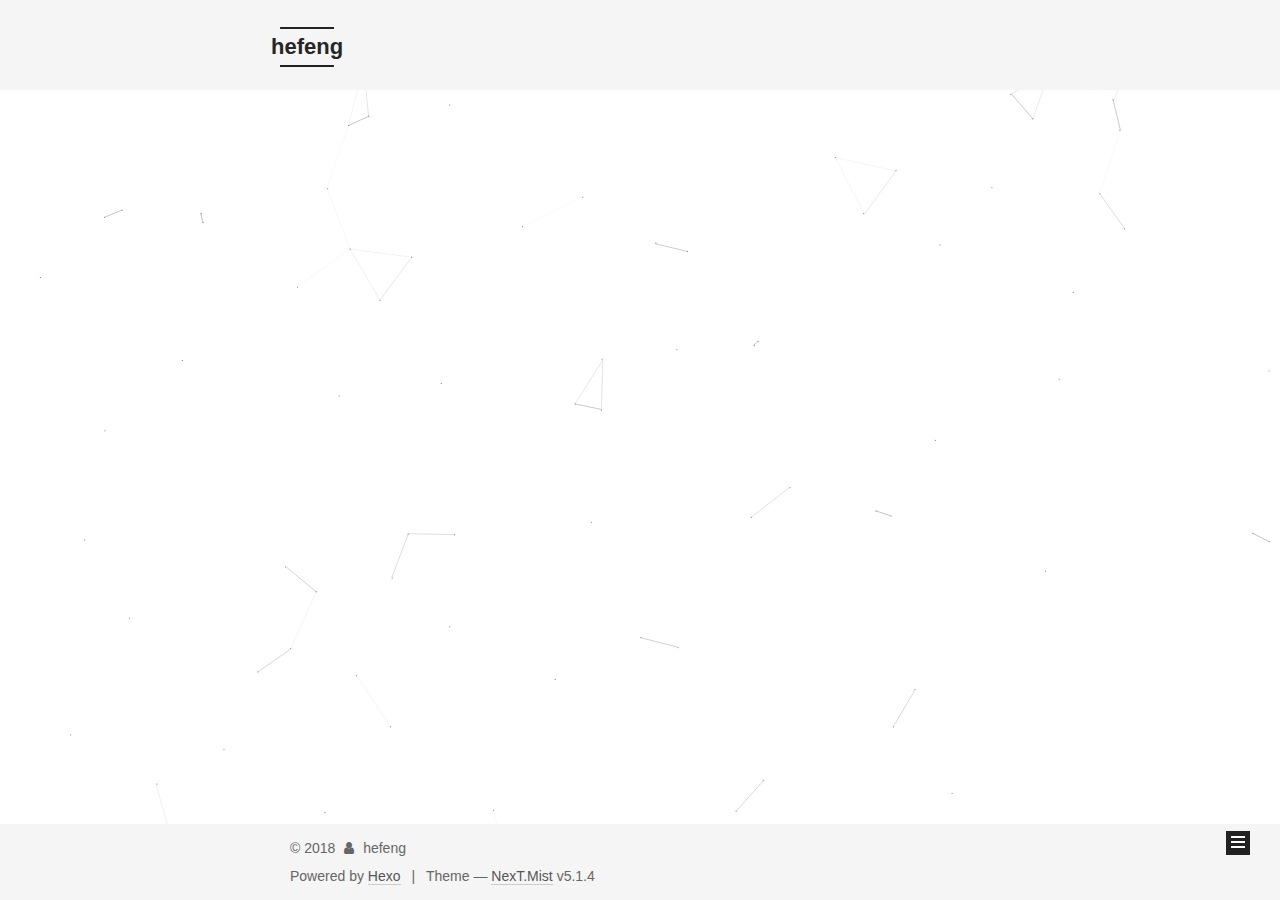
==== commit ff1580f0: "Site updated: 2018-08-03 16:51:22" ====
--- a/archives/index.html
+++ b/archives/index.html
@@ -79,13 +79,16 @@
 
 
 
+<meta name="description" content="早睡，多看书，多运动">
 <meta property="og:type" content="website">
-<meta property="og:title" content="Hexo">
+<meta property="og:title" content="hefeng">
 <meta property="og:url" content="http://yoursite.com/archives/index.html">
-<meta property="og:site_name" content="Hexo">
+<meta property="og:site_name" content="hefeng">
+<meta property="og:description" content="早睡，多看书，多运动">
 <meta property="og:locale" content="default">
 <meta name="twitter:card" content="summary">
-<meta name="twitter:title" content="Hexo">
+<meta name="twitter:title" content="hefeng">
+<meta name="twitter:description" content="早睡，多看书，多运动">
 
 
 
@@ -101,7 +104,7 @@
     motion: {"enable":true,"async":false,"transition":{"post_block":"fadeIn","post_header":"slideDownIn","post_body":"slideDownIn","coll_header":"slideLeftIn","sidebar":"slideUpIn"}},
     duoshuo: {
       userId: '0',
-      author: 'Author'
+      author: 'hefeng'
     },
     algolia: {
       applicationID: '',
@@ -121,7 +124,7 @@
 
 
 
-  <title>Archive | Hexo</title>
+  <title>Archive | hefeng</title>
   
 
 
@@ -151,7 +154,7 @@
     <div class="custom-logo-site-title">
       <a href="/"  class="brand" rel="start">
         <span class="logo-line-before"><i></i></span>
-        <span class="site-title">Hexo</span>
+        <span class="site-title">hefeng</span>
         <span class="logo-line-after"><i></i></span>
       </a>
     </div>
@@ -196,6 +199,26 @@
         </li>
       
         
+        <li class="menu-item menu-item-tags">
+          <a href="/tags/" rel="section">
+            
+              <i class="menu-item-icon fa fa-fw fa-tags"></i> <br />
+            
+            Tags
+          </a>
+        </li>
+      
+        
+        <li class="menu-item menu-item-categories">
+          <a href="/categories/" rel="section">
+            
+              <i class="menu-item-icon fa fa-fw fa-th"></i> <br />
+            
+            Categories
+          </a>
+        </li>
+      
+        
         <li class="menu-item menu-item-archives">
           <a href="/archives/" rel="section">
             
@@ -261,9 +284,9 @@
 
       <h2 class="post-title">
         
-            <a class="post-title-link" href="/2018/07/09/hello-world/" itemprop="url">
+            <a class="post-title-link" href="/2018/08/03/VS-Code-安装不了插件的踩坑之路/" itemprop="url">
               
-                <span itemprop="name">Hello World</span>
+                <span itemprop="name">VS Code 安装不了插件的踩坑之路</span>
               
             </a>
         
@@ -271,9 +294,9 @@
 
       <div class="post-meta">
         <time class="post-time" itemprop="dateCreated"
-              datetime="2018-07-09T16:52:55+08:00"
-              content="2018-07-09" >
-          07-09
+              datetime="2018-08-03T16:49:02+08:00"
+              content="2018-08-03" >
+          08-03
         </time>
       </div>
 
@@ -324,8 +347,12 @@
         <div class="site-overview">
           <div class="site-author motion-element" itemprop="author" itemscope itemtype="http://schema.org/Person">
             
-              <p class="site-author-name" itemprop="name">John Doe</p>
-              <p class="site-description motion-element" itemprop="description"></p>
+              <img class="site-author-image" itemprop="image"
+                src="/images/my.jpeg"
+                alt="hefeng" />
+            
+              <p class="site-author-name" itemprop="name">hefeng</p>
+              <p class="site-description motion-element" itemprop="description">早睡，多看书，多运动</p>
           </div>
 
           <nav class="site-state motion-element">
@@ -344,6 +371,15 @@
             
 
             
+              
+              
+              <div class="site-state-item site-state-tags">
+                
+                  <span class="site-state-item-count">1</span>
+                  <span class="site-state-item-name">tags</span>
+                
+              </div>
+            
 
           </nav>
 
@@ -380,7 +416,7 @@
   <span class="with-love">
     <i class="fa fa-user"></i>
   </span>
-  <span class="author" itemprop="copyrightHolder">John Doe</span>
+  <span class="author" itemprop="copyrightHolder">hefeng</span>
 
   
 </div>
@@ -441,6 +477,8 @@
   
 
 
+  
+
 
 
 
@@ -479,6 +517,11 @@
   
   
     <script type="text/javascript" src="/lib/fancybox/source/jquery.fancybox.pack.js?v=2.1.5"></script>
+  
+
+  
+  
+    <script type="text/javascript" src="/lib/canvas-nest/canvas-nest.min.js"></script>
   
 
 
--- a/css/main.css
+++ b/css/main.css
@@ -1822,7 +1822,7 @@
   width: 4px;
   height: 4px;
   border-radius: 50%;
-  background: #13084f;
+  background: #ffe97a;
 }
 .links-of-blogroll {
   font-size: 13px;
